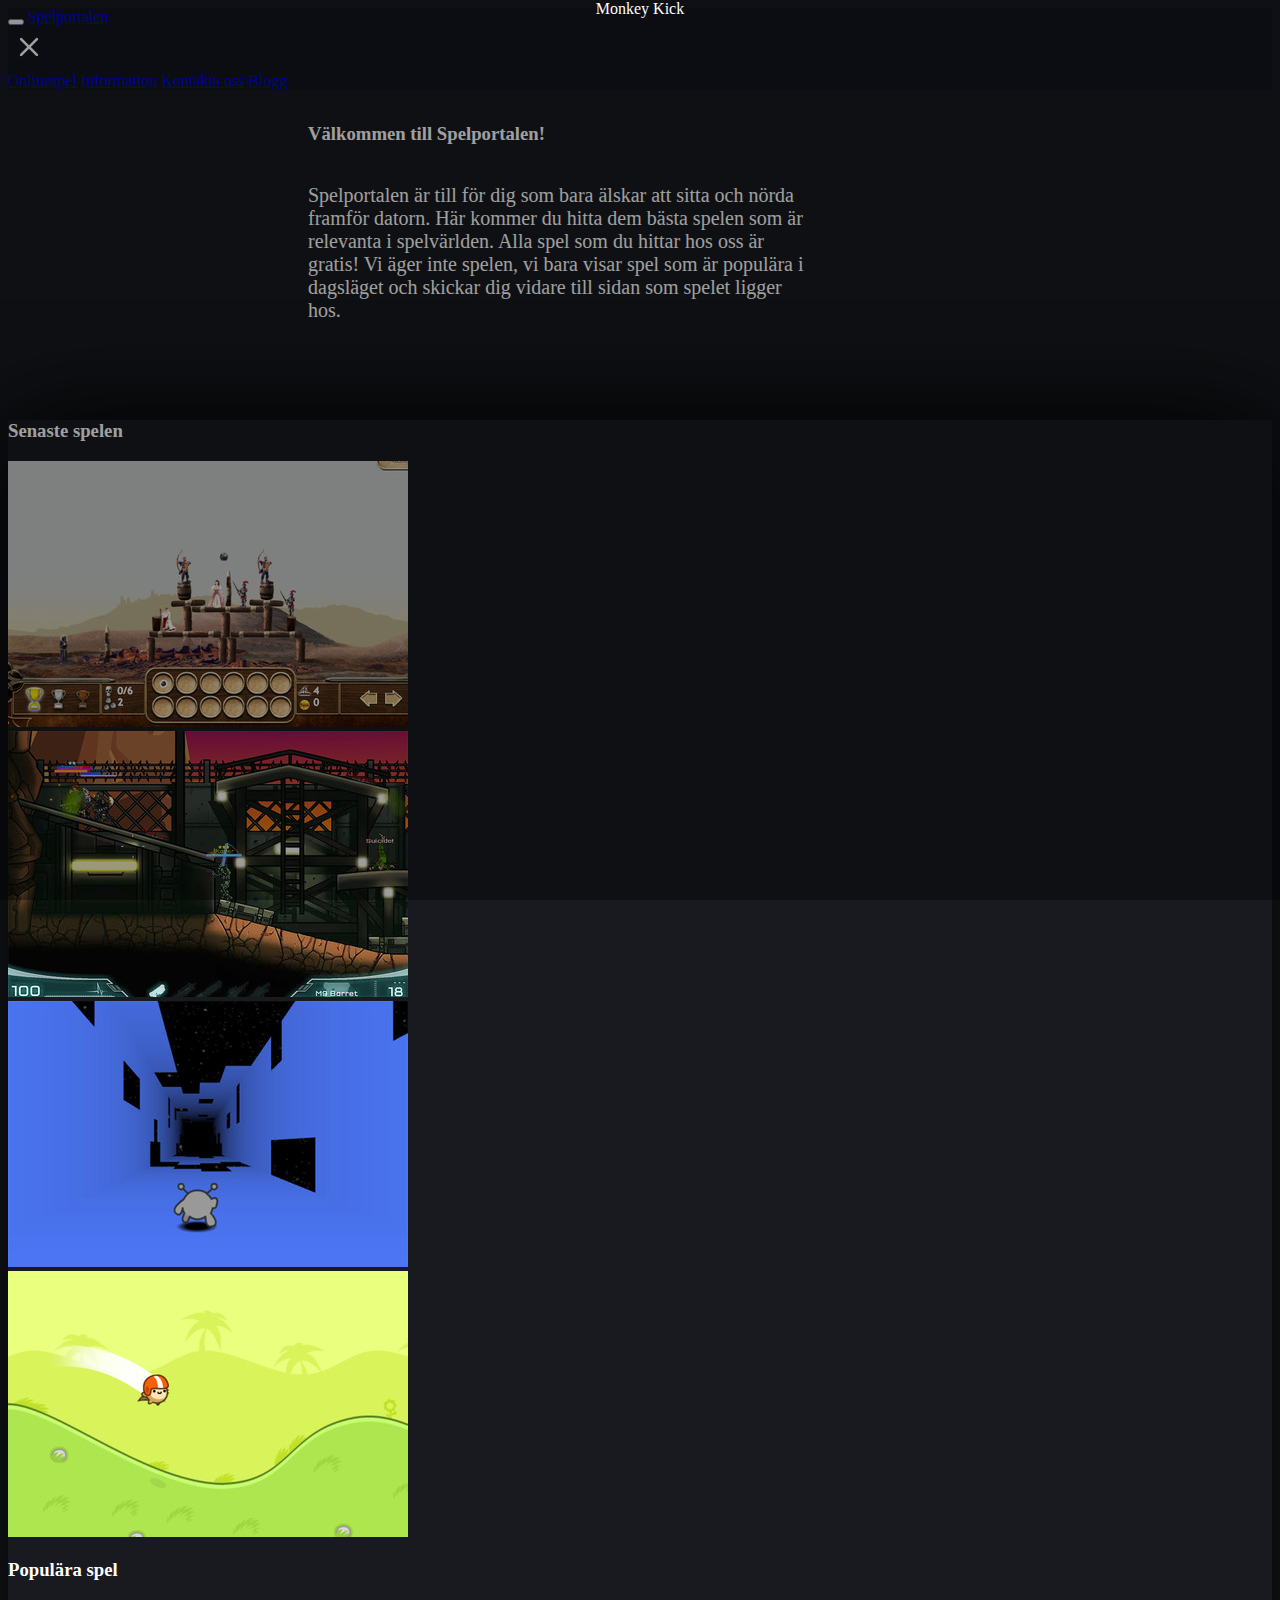
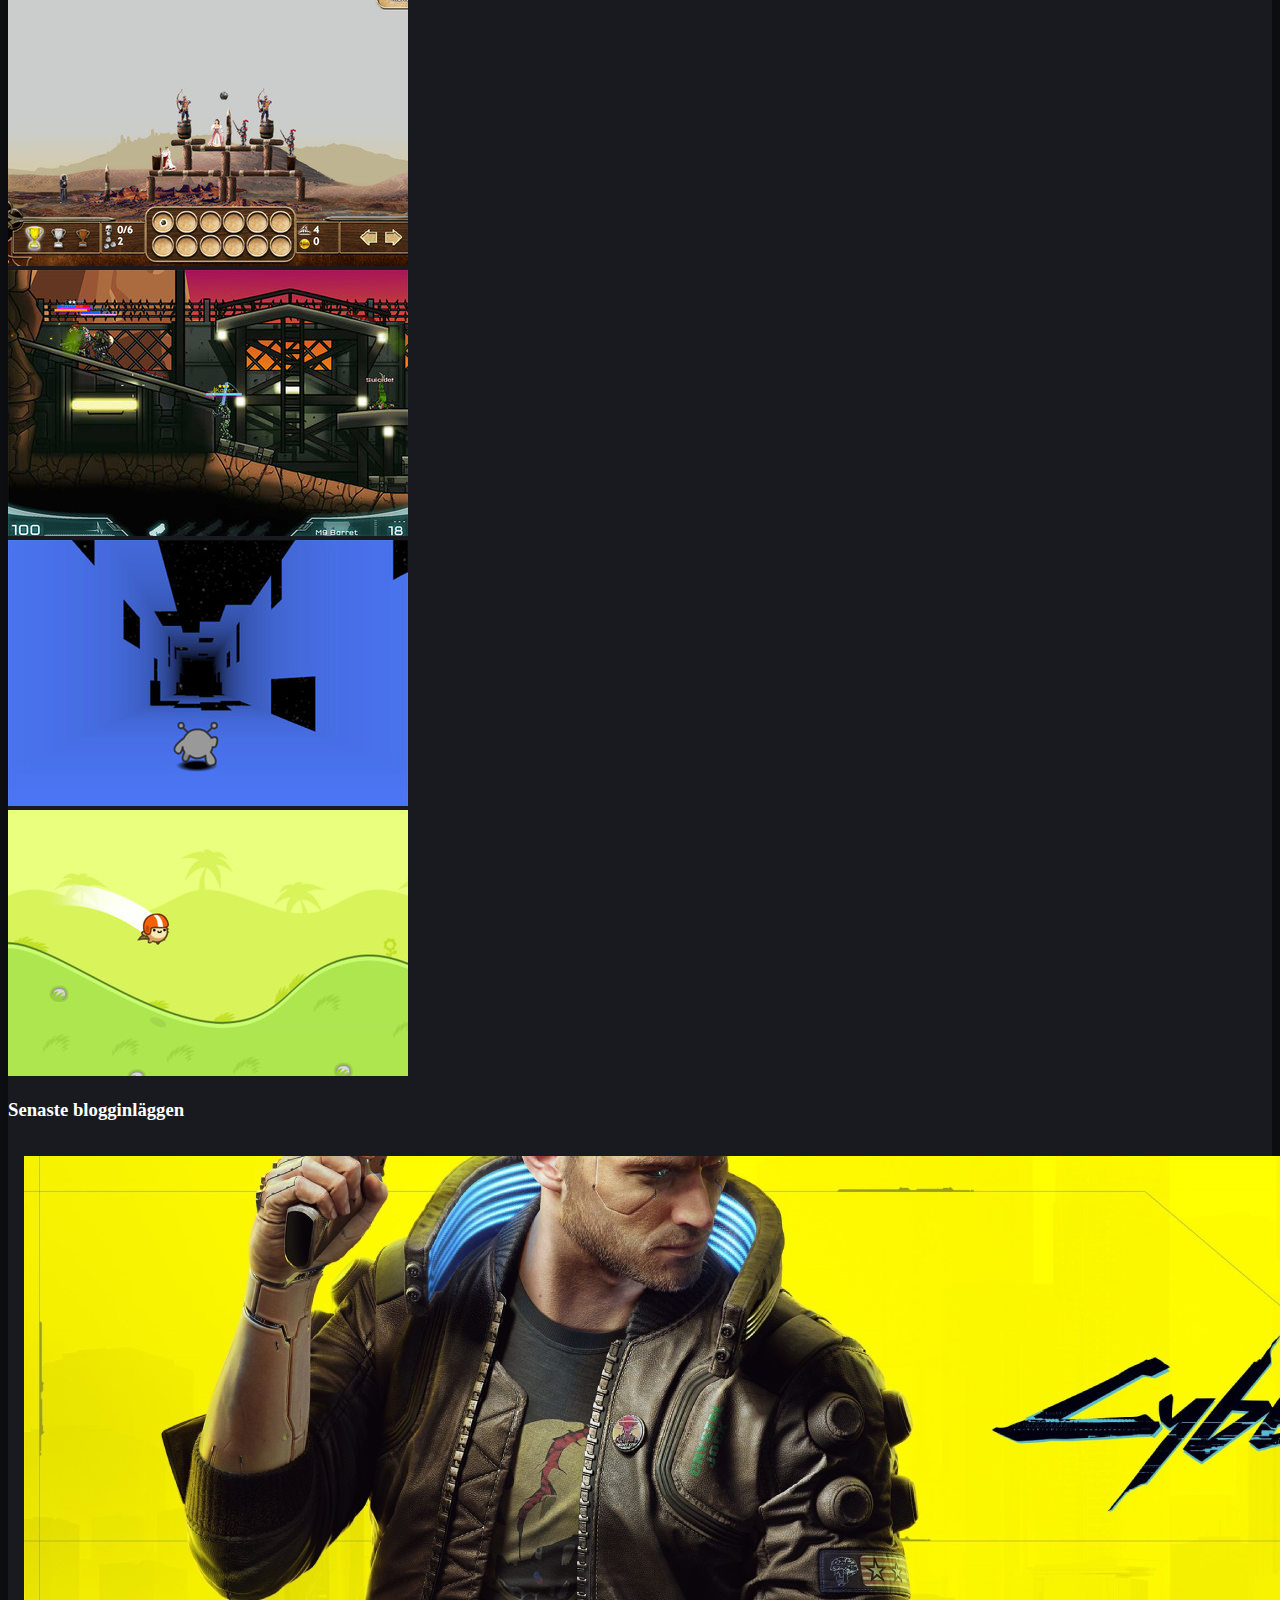
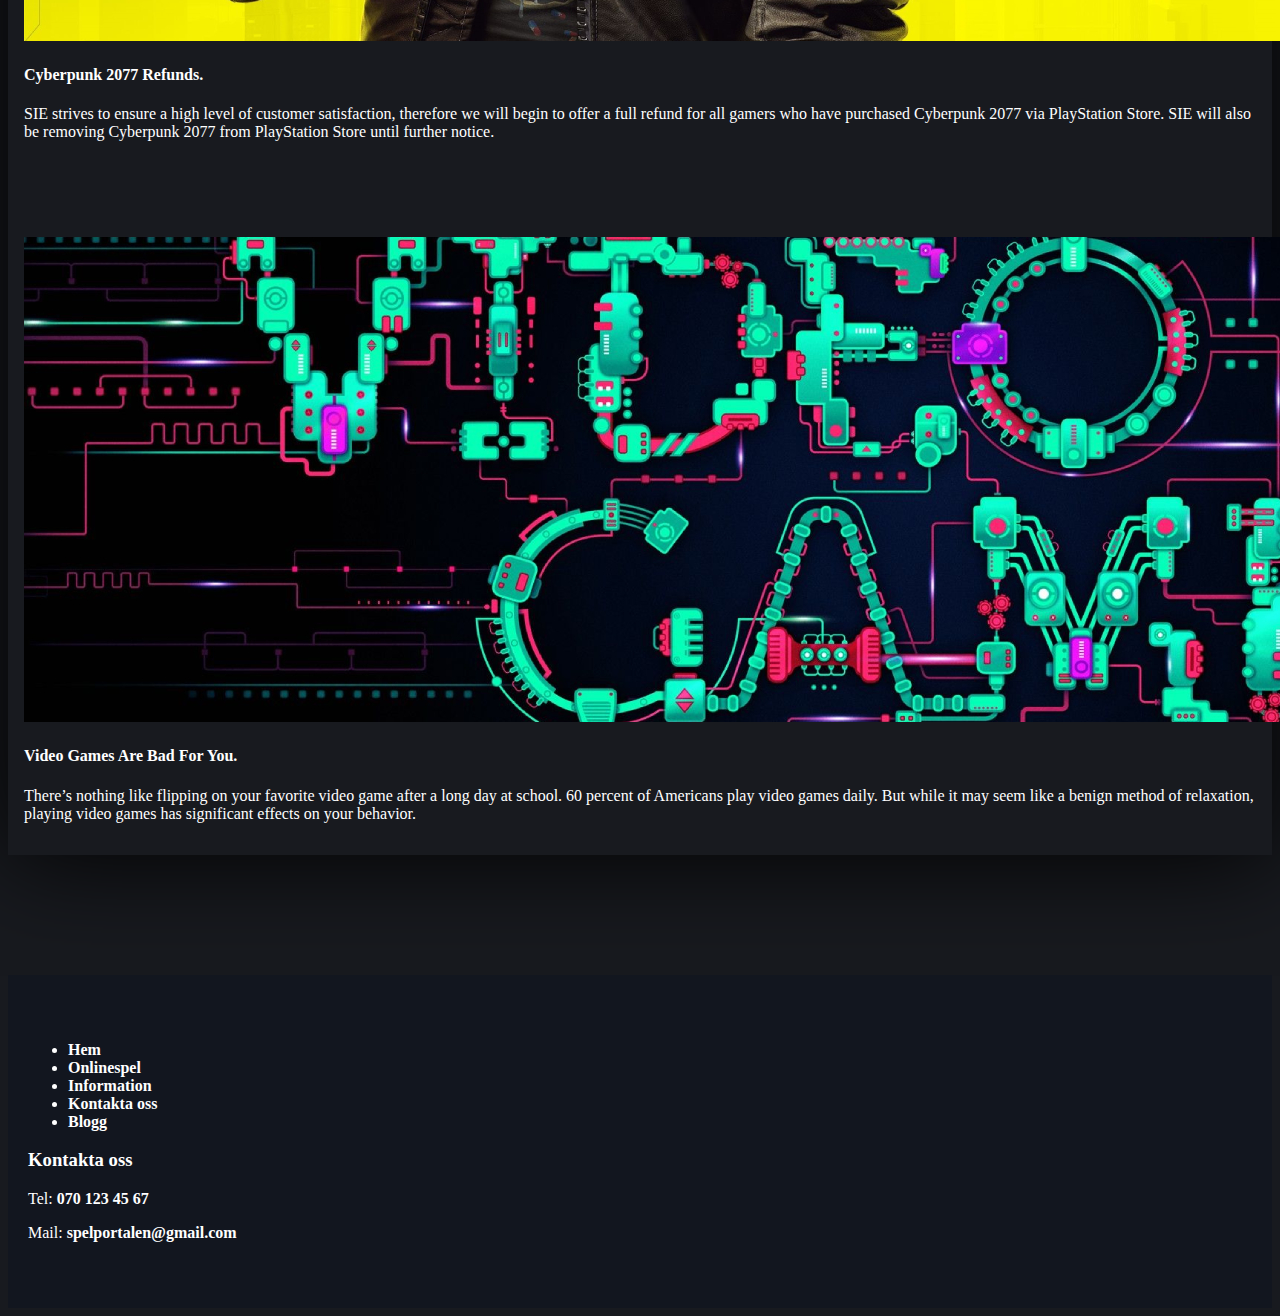
==== index.html @ c419eb26 "Merge branch 'master' of https://github.com/samuelbrinke/Spelportal" ====
<!DOCTYPE html>
<html lang="en">
<head>
  <meta charset="UTF-8">
  <meta name="viewport" content="width=device-width, initial-scale=1.0">
  <title>Spelportalen - Din digitala lekplats!</title>
  <link href="https://cdn.jsdelivr.net/npm/bootstrap@5.0.0-beta1/dist/css/bootstrap.min.css" rel="stylesheet" integrity="sha384-giJF6kkoqNQ00vy+HMDP7azOuL0xtbfIcaT9wjKHr8RbDVddVHyTfAAsrekwKmP1" crossorigin="anonymous">
    <link rel="stylesheet" href="css/custom.css" />
  </head>
  <body>
    <div class="overlay"></div>
    <header class="fixed-top">
      <nav class="navbar navbar-expand-lg navbar-dark bg-dark">
        <div class="container">
          <button
            id=""
            class="navbar-toggler"
            type="button"
            data-bs-toggle="collapse"
            data-bs-target="#navbarNavAltMarkup"
            aria-controls="navbarNavAltMarkup"
            aria-expanded="false"
            aria-label="Toggle navigation"
          >
            <span class="navbar-toggler-icon"></span>
          </button>
          <a class="navbar-brand" href="#">Spelportalen</a>
          <div class="menu navbar-nav w-100 d-lg-flex">
            <div class="d-flex justify-content-end d-lg-none">
              <a class="close-menu">
                <svg
                  xmlns="http://www.w3.org/2000/svg"
                  width="42"
                  height="42"
                  fill="currentColor"
                  class="bi bi-x"
                  viewBox="0 0 16 16"
                >
                  <path
                    d="M4.646 4.646a.5.5 0 0 1 .708 0L8 7.293l2.646-2.647a.5.5 0 0 1 .708.708L8.707 8l2.647 2.646a.5.5 0 0 1-.708.708L8 8.707l-2.646 2.647a.5.5 0 0 1-.708-.708L7.293 8 4.646 5.354a.5.5 0 0 1 0-.708z"
                  />
                </svg>
              </a>
            </div>
            <a class="nav-link" href="onlinespel.html">Onlinespel</a>
            <a class="nav-link" href="information.html">Information</a>
            <a class="nav-link" href="kontakt.html">Kontakta oss</a>
            <a class="nav-link" href="blogg.html">Blogg</a>
          </div>
          <!-- Vet ej vad vi ska ha här än -->
          <div class=""></div>
        </div>
      </nav>
    </header>

    <div class="container-fluid g-0" style="margin-top: 56px">
      <div class="wrapper">
        <div class="left-col text-center">
          <h3>Välkommen till Spelportalen!</h3>
          <p>
          Spelportalen är till för dig som bara älskar att sitta och nörda framför datorn. Här kommer du hitta dem bästa spelen som är relevanta
          i spelvärlden. Alla spel som du hittar hos oss är gratis! Vi äger inte spelen, vi bara visar spel som är populära i dagsläget och skickar
          dig vidare till sidan som spelet ligger hos.
          </p>
        </div>
        <div class="video">
          <video width="100%" height="auto" autoplay loop muted>
            <source src="img/kata.mp4" type="video/mp4">
          </video>
          <!-- <div class="vid-shadow"></div> -->
          <div class="video-bg">
            <img src="img/cut.png" alt="">
          </div>
        </div>
      </div>
    </div>

    <div class="container index-content box-shadow p-3">
      <div class="games">
        <h3>Senaste spelen</h3>
        <div class="row">
          <div class="col-6 col-lg-3 mb-4">
            <div class="card">
              <div class="card-body">
                <a href="http://jesper.nu/spel/skjutspel/17703-castle-clout-3-a-new-age/">
                  <img src="img/games-img/Castle Clout 3 - A New Age.jpeg" class="img-thumbnail" alt="" />
                </a>
                <a class="game-link" href="http://jesper.nu/spel/skjutspel/17703-castle-clout-3-a-new-age/" >
                  <span>Castle Clout 3 - A New Age</span>
                </a>
              </div>
            </div>
          </div>
          <div class="col-6 col-lg-3 mb-4">
            <div class="card">
              <div class="card-body">
                <a href="http://jesper.nu/spel/skjutspel/17708-raze-3/">
                  <img src="img/games-img/Razer 3.jpeg" class="img-thumbnail" alt="" />
                </a>
                <a class="game-link" href="http://jesper.nu/spel/skjutspel/17708-raze-3/">
                  <span>Razer 3</span>
                </a>
              </div>
            </div>
          </div>
          <div class="col-6 col-lg-3">
            <div class="card">
              <div class="card-body">
                <a href="http://jesper.nu/spel/action/17709-run-3/">
                  <img src="img/games-img/Run 3.jpeg" class="img-thumbnail" alt="" />
                  <span>Run 3</span>
                </a>
                <a class="game-link" href="http://jesper.nu/spel/action/17709-run-3/">
                  <span>Run 3</span>
                </a>
              </div>
            </div>
          </div>
          <div class="col-6 col-lg-3">
            <div class="card">
              <div class="card-body">
                <a href="http://jesper.nu/spel/blandat/17713-monkey-kick/">
                  <img src="img/games-img/Monkey Kick.jpeg" class="img-thumbnail" alt="" />
                </a>
                <a class="game-link" href="http://jesper.nu/spel/blandat/17713-monkey-kick/">
                  <span>Monkey Kick</span>
                </a>
              </div>
            </div>
          </div>
        </div>
        <h3>Populära spel</h3>
        <div class="row">
          <div class="col-6 col-lg-3 mb-4">
            <div class="card">
              <div class="card-body">
                <a href="http://jesper.nu/spel/skjutspel/17703-castle-clout-3-a-new-age/">
                  <img src="img/games-img/Castle Clout 3 - A New Age.jpeg" class="img-thumbnail" alt="" />
                </a>
                <a class="game-link" href="http://jesper.nu/spel/skjutspel/17703-castle-clout-3-a-new-age/" >
                  <span>Castle Clout 3 - A New Age</span>
                </a>
              </div>
            </div>
          </div>
          <div class="col-6 col-lg-3 mb-4">
            <div class="card">
              <div class="card-body">
                <a href="http://jesper.nu/spel/skjutspel/17708-raze-3/">
                  <img src="img/games-img/Razer 3.jpeg" class="img-thumbnail" alt="" />
                </a>
                <a class="game-link" href="http://jesper.nu/spel/skjutspel/17708-raze-3/">
                  <span>Razer 3</span>
                </a>
              </div>
            </div>
          </div>
          <div class="col-6 col-lg-3">
            <div class="card">
              <div class="card-body">
                <a href="http://jesper.nu/spel/action/17709-run-3/">
                  <img src="img/games-img/Run 3.jpeg" class="img-thumbnail" alt="" />
                  <span>Run 3</span>
                </a>
                <a class="game-link" href="http://jesper.nu/spel/action/17709-run-3/">
                  <span>Run 3</span>
                </a>
              </div>
            </div>
          </div>
          <div class="col-6 col-lg-3">
            <div class="card">
              <div class="card-body">
                <a href="http://jesper.nu/spel/blandat/17713-monkey-kick/">
                  <img src="img/games-img/Monkey Kick.jpeg" class="img-thumbnail" alt="" />
                </a>
                <a class="game-link" href="http://jesper.nu/spel/blandat/17713-monkey-kick/">
                  <span>Monkey Kick</span>
                </a>
              </div>
            </div>
          </div>
        </div>
      </div>
      <div class="blogposts">
        <h3>Senaste blogginläggen</h3>
        <div class="blogposts-content">
          <div class="post-banner"><img class="img-thumbnail" src="img/blog-img/cyberpunk.jpg" alt=""></div>
          <div class="post-content">
            <h4>Cyberpunk 2077 Refunds.</h4>
            <p>
              SIE strives to ensure a high level of customer satisfaction,
              therefore we will begin to offer a full refund for all gamers who have purchased
              Cyberpunk 2077 via PlayStation Store.  SIE will also be removing Cyberpunk 2077 from PlayStation
              Store until further notice.
            </p>
          </div>
        </div>
        <div class="blogposts-content">
          <div class="post-banner"><img class="img-thumbnail" src="img/blog-img/vidgames.jpg" alt=""></div>
          <div class="post-content">
            <h4>Video Games Are Bad For You.</h4>
            <p>
              There’s nothing like flipping on your favorite video game after a long day at school. 60 percent of Americans play video games daily.
              But while it may seem like a benign method of relaxation, playing video games has significant effects on your behavior.
            </p>
          </div>
        </div>
      </div>
    </div>

    <footer class="footer">
      <div class="container">
        <div class="row">
          <div class="col">
            <ul class="nav flex-column">
              <li class="nav-item">
                <a class="nav-link active" href="index.html">Hem</a>
              </li>
              <li class="nav-item">
                <a class="nav-link" href="onlinespel.html">Onlinespel</a>
              </li>
              <li class="nav-item">
                <a class="nav-link" href="information.html">Information</a>
              </li>
              <li class="nav-item">
                <a class="nav-link" href="kontakt.html">Kontakta oss</a>
              </li>
              <li class="nav-item">
                <a class="nav-link" href="blogg.html">Blogg</a>
              </li>
            </ul>
          </div>
          <div class="col">
            <h3>Kontakta oss</h3>
            <p>Tel: <a href="tel:0701234567">070 123 45 67</a></p>
            <p>
              Mail:
              <a href="mailto:spelportalen@gmail.com">spelportalen@gmail.com</a>
            </p>
          </div>
        </div>
      </div>
    </footer>

    <script
      src="https://cdn.jsdelivr.net/npm/bootstrap@5.0.0-beta1/dist/js/bootstrap.bundle.min.js"
      integrity="sha384-ygbV9kiqUc6oa4msXn9868pTtWMgiQaeYH7/t7LECLbyPA2x65Kgf80OJFdroafW"
      crossorigin="anonymous"
    ></script>
    <script
      src="https://code.jquery.com/jquery-3.5.1.min.js"
      integrity="sha256-9/aliU8dGd2tb6OSsuzixeV4y/faTqgFtohetphbbj0="
      crossorigin="anonymous"
    ></script>
    <script src="js/custom.js"></script>
  </body>
</html>
---- css/custom.css ----
body {
    background: #181a1f;
    color: #fff;
}

.box-shadow {
    box-shadow: 0 0 100px 0 #000;
}

.overlay {
    opacity: 0;
    background: rgba(11,14,14,.5);
    position: fixed;
    top: 0;
    z-index: 1;
    height: 100vh;
    width: 100vw;
    visibility: hidden;
    transition-duration: .3s;

}
.overlay-show {
    visibility: visible;
    opacity: 1;
}

.close-menu {
    color: #fff;
}

.navbar.bg-dark {
    background-color:  #12161f !important;
}

.wrapper {
    position: relative;
    background: #181a1f;
}

.left-col {
    position: absolute;
    z-index: 3;
    left: 300px;

    width: 40%;
    height: 100%;

    display: flex;
    flex-direction: column;
    justify-content: center;
}

.left-col p {
    font-size: 20px;
}

.video {
    position: relative;
    width: 75%;
    height: auto;
    margin-left: auto;
}

/* .vid-shadow {
    position: absolute;
    width: 100%;
    height: 100%;
    box-shadow: 1px -18px 20px -3px rgba(24,26,31,1) inset;
    -webkit-box-shadow: 1px -18px 20px -3px rgba(24,26,31,1) inset;
    -moz-box-shadow: 1px -18px 20px -3px rgba(24,26,31,1) inset;
    top: 0;
    left: 0;
} */

.video-bg {
    position: absolute;
    top: 0;
    bottom: 0;
}

.video-bg img {
    height: 100%;
}

@media (max-width:991px) {
    .left-col {
        position: relative;
        z-index: 0;
        width: unset;
        left: unset;
        padding: 1rem;
    }

    .video {
        display: none;
    }
}

.index-content {
    margin-top: 120px;
    margin-bottom: 120px;
}

.games .card{
    border: none;
    border-radius: unset;
    background: none;
}

.games .card-body {
    padding: 0;
    border: none;
    border-radius: unset;
}

.games .card-body .img-thumbnail,
.blog-banner .img-thumbnail{
    padding: 0;
    border: none;
    border-radius: unset;
}

.games .game-link {
    text-decoration: none;
    color: #fff;
}

.games .card-body span {
    position: absolute;
    top: 0;
    bottom: 0;
    left: 0;
    right: 0;
    z-index: 3;
    opacity: 0;
    transition-duration: 0.3s;
    text-align: center;
}

.games .card-body span:hover {
    opacity: 1;
    background-color: rgba(0, 0, 0, 0.377);
}

.blogposts-content {
    margin-bottom: 3rem;
    transition-duration: .3s;
    border-radius: .25rem;
    padding: 1rem;
    cursor: pointer;
}

.blogposts-content:hover {
    box-shadow: 0px 0px 14px 6px #00000045;
    background: #13161f;
}

.blogposts-content .post-content {
    margin-top: 1rem;
}

.post-banner .img-thumbnail{
    padding: 0;
    border: none;
    border-radius: unset;
}

.footer {
    background-color: #12161f;
    color: #fff;
    padding: 50px 20px;
}

.footer a {
    color: #fff;
    text-decoration: none;
    font-weight: bold;
}
.footer a:hover {
    color: rgb(209, 209, 209);
}

.modal-content {
    background: #181a1f;
}

.modal-dialog {
    max-width: unset;
}

@media (max-width:991px) {
    .menu {
        position: fixed;
        top: 0;
        left: -100%;
        background: #12161f;
        padding: 30px;
        width: 85% !important;
        height: 100vh;
        z-index: 3;
        transition-duration: .3s;
    }
    .menu-is-open {
        left: 0;
    }
}
.faq-headline{
    color: #fff;
    text-decoration: none;
    object-position: center;
    font-weight: bold;
    
}
.info-text{
    color: whitesmoke;
    font-weight: bolder;
}
.faq-section{
    color: whitesmoke;
    font-weight: bold;
}
.desc{
    font-weight:lighter;
}
.footer-info{
    background: #181a1f;
}
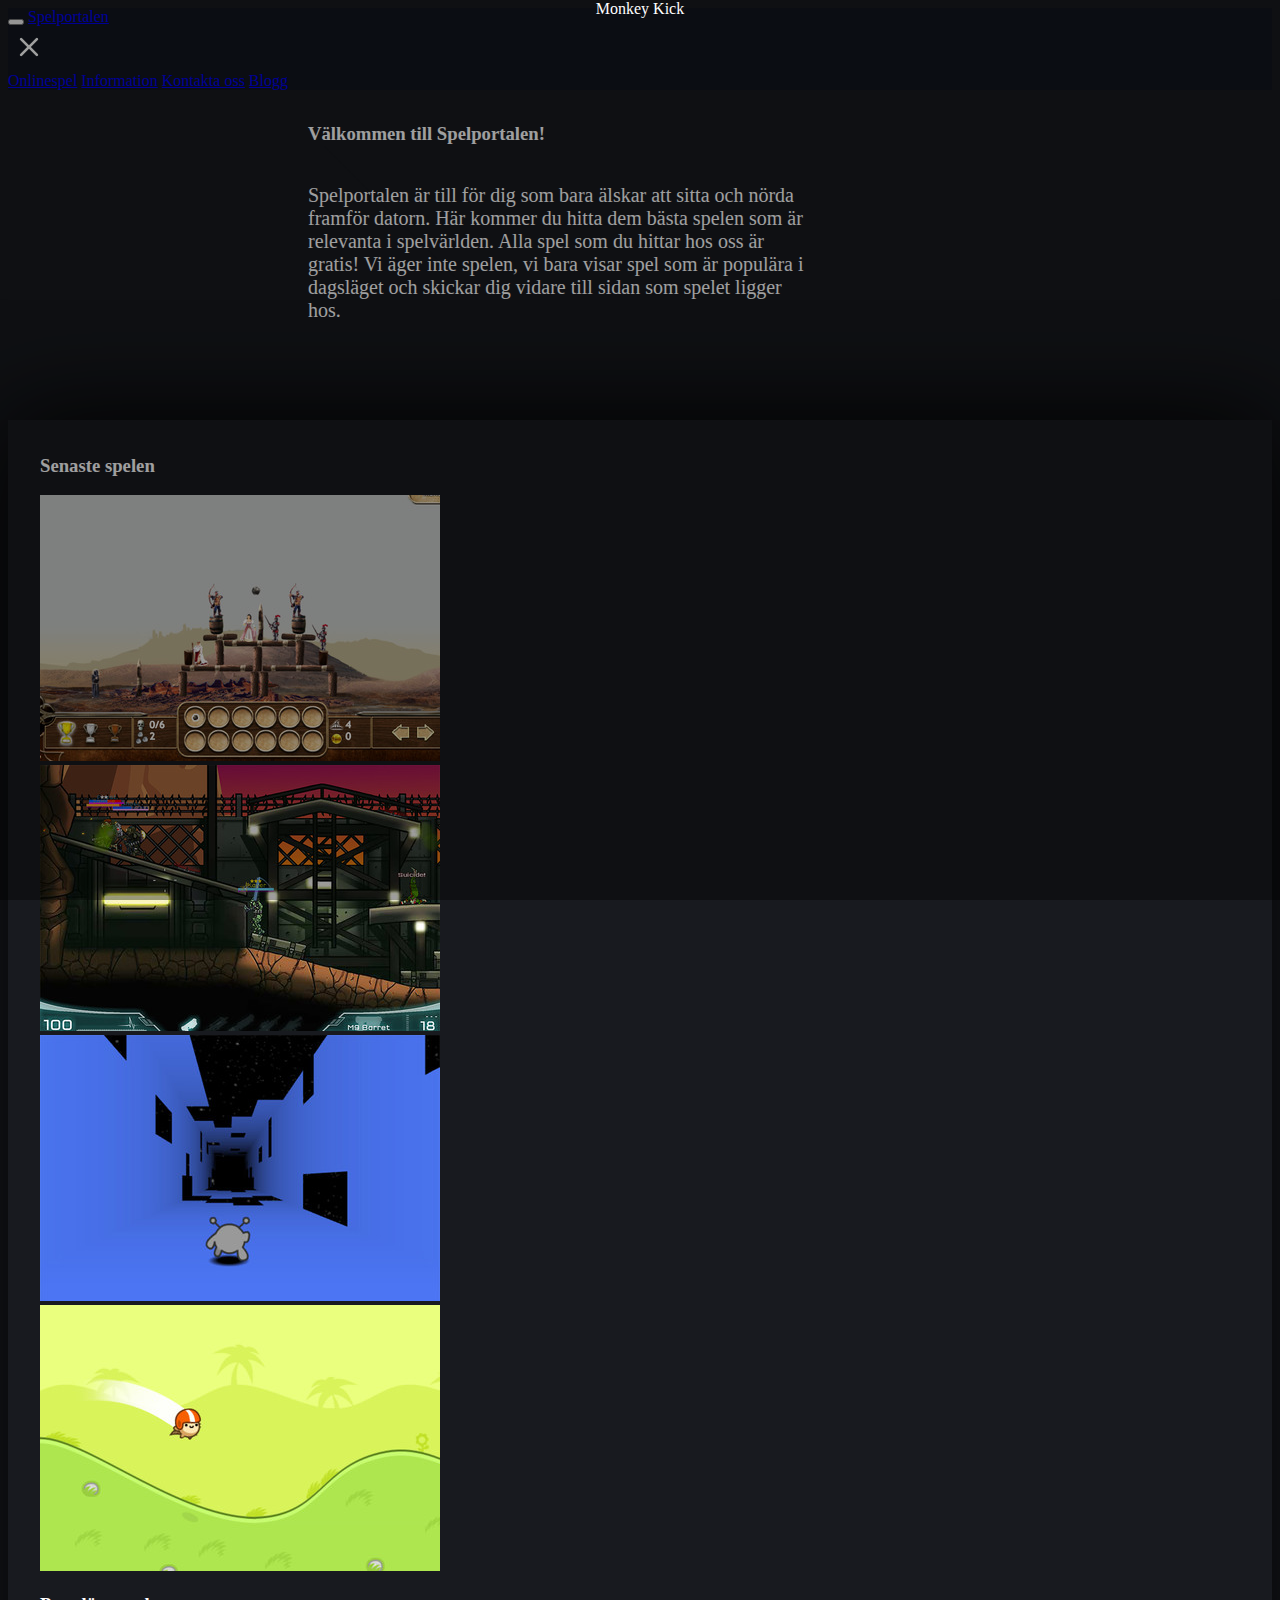
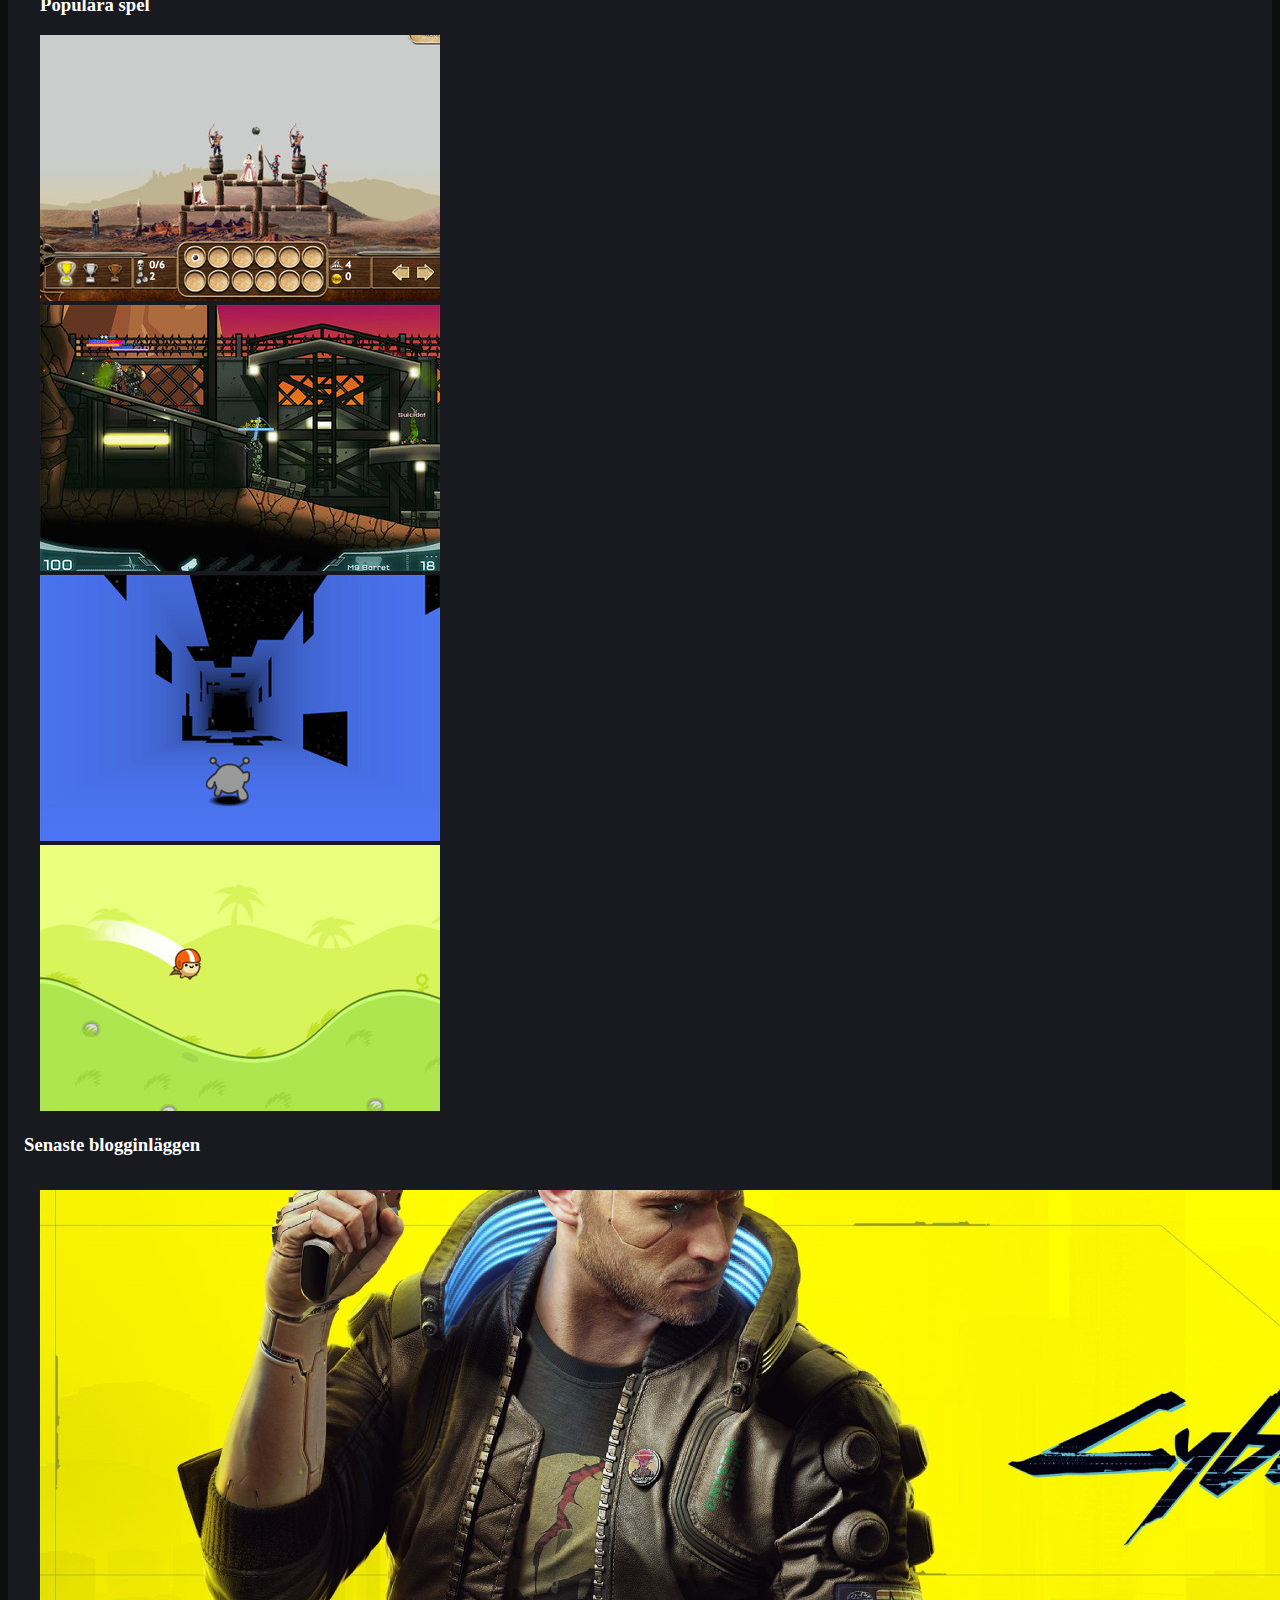
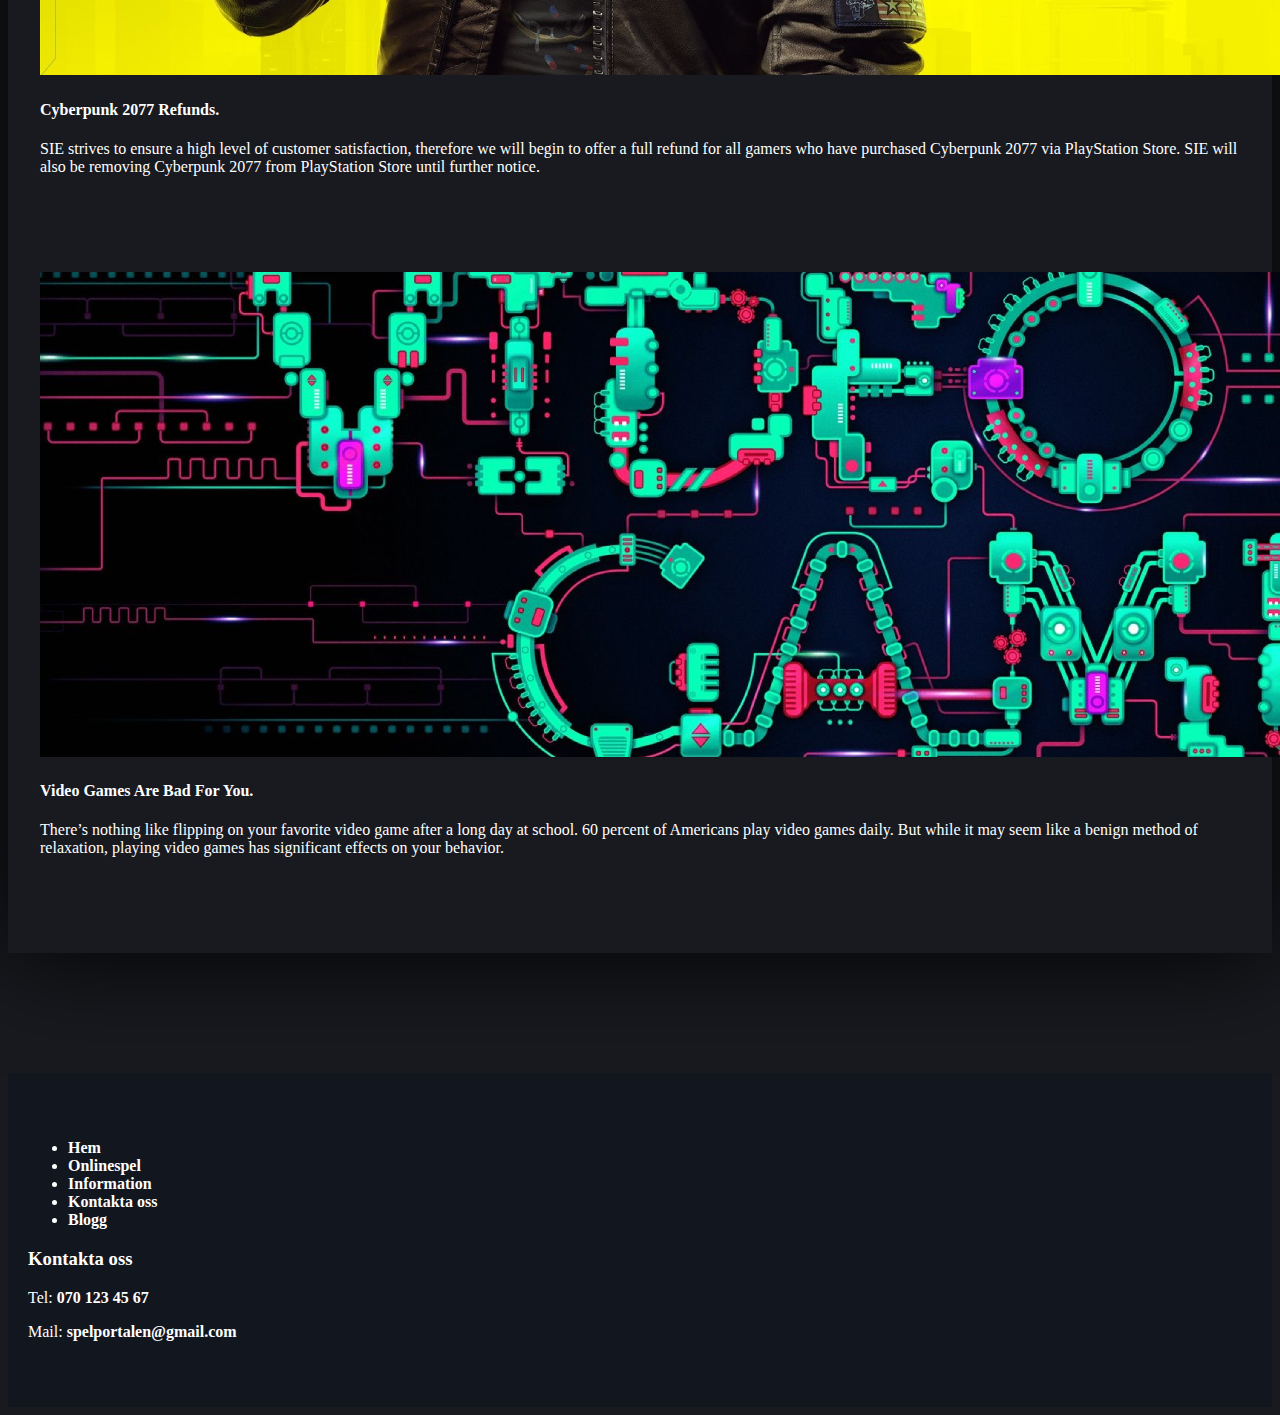
==== commit 7bab0f3e: "Added spacing between content" ====
--- a/index.html
+++ b/index.html
@@ -1,4 +1,3 @@
-
 <!DOCTYPE html>
 <html lang="en">
 <head>
@@ -7,80 +6,82 @@
   <title>Spelportalen - Din digitala lekplats!</title>
   <link href="https://cdn.jsdelivr.net/npm/bootstrap@5.0.0-beta1/dist/css/bootstrap.min.css" rel="stylesheet" integrity="sha384-giJF6kkoqNQ00vy+HMDP7azOuL0xtbfIcaT9wjKHr8RbDVddVHyTfAAsrekwKmP1" crossorigin="anonymous">
     <link rel="stylesheet" href="css/custom.css" />
-  </head>
-  <body>
-    <div class="overlay"></div>
-    <header class="fixed-top">
-      <nav class="navbar navbar-expand-lg navbar-dark bg-dark">
-        <div class="container">
-          <button
-            id=""
-            class="navbar-toggler"
-            type="button"
-            data-bs-toggle="collapse"
-            data-bs-target="#navbarNavAltMarkup"
-            aria-controls="navbarNavAltMarkup"
-            aria-expanded="false"
-            aria-label="Toggle navigation"
-          >
-            <span class="navbar-toggler-icon"></span>
-          </button>
-          <a class="navbar-brand" href="#">Spelportalen</a>
-          <div class="menu navbar-nav w-100 d-lg-flex">
-            <div class="d-flex justify-content-end d-lg-none">
-              <a class="close-menu">
-                <svg
-                  xmlns="http://www.w3.org/2000/svg"
-                  width="42"
-                  height="42"
-                  fill="currentColor"
-                  class="bi bi-x"
-                  viewBox="0 0 16 16"
-                >
-                  <path
-                    d="M4.646 4.646a.5.5 0 0 1 .708 0L8 7.293l2.646-2.647a.5.5 0 0 1 .708.708L8.707 8l2.647 2.646a.5.5 0 0 1-.708.708L8 8.707l-2.646 2.647a.5.5 0 0 1-.708-.708L7.293 8 4.646 5.354a.5.5 0 0 1 0-.708z"
-                  />
-                </svg>
-              </a>
-            </div>
-            <a class="nav-link" href="onlinespel.html">Onlinespel</a>
-            <a class="nav-link" href="information.html">Information</a>
-            <a class="nav-link" href="kontakt.html">Kontakta oss</a>
-            <a class="nav-link" href="blogg.html">Blogg</a>
-          </div>
-          <!-- Vet ej vad vi ska ha här än -->
-          <div class=""></div>
-        </div>
-      </nav>
-    </header>
-
-    <div class="container-fluid g-0" style="margin-top: 56px">
-      <div class="wrapper">
-        <div class="left-col text-center">
-          <h3>Välkommen till Spelportalen!</h3>
-          <p>
-          Spelportalen är till för dig som bara älskar att sitta och nörda framför datorn. Här kommer du hitta dem bästa spelen som är relevanta
-          i spelvärlden. Alla spel som du hittar hos oss är gratis! Vi äger inte spelen, vi bara visar spel som är populära i dagsläget och skickar
-          dig vidare till sidan som spelet ligger hos.
-          </p>
-        </div>
-        <div class="video">
-          <video width="100%" height="auto" autoplay loop muted>
-            <source src="img/kata.mp4" type="video/mp4">
-          </video>
-          <!-- <div class="vid-shadow"></div> -->
-          <div class="video-bg">
-            <img src="img/cut.png" alt="">
-          </div>
-        </div>
-      </div>
-    </div>
-
-    <div class="container index-content box-shadow p-3">
-      <div class="games">
+</head>
+<body id="index">
+  <div class="overlay"></div>
+  <header class="fixed-top">
+    <nav class="navbar navbar-expand-lg navbar-dark bg-dark">
+      <div class="container">
+        <button
+          id=""
+          class="navbar-toggler"
+          type="button"
+          data-bs-toggle="collapse"
+          data-bs-target="#navbarNavAltMarkup"
+          aria-controls="navbarNavAltMarkup"
+          aria-expanded="false"
+          aria-label="Toggle navigation"
+        >
+          <span class="navbar-toggler-icon"></span>
+        </button>
+        <a class="navbar-brand" href="#">Spelportalen</a>
+        <div class="menu navbar-nav w-100 d-lg-flex">
+          <div class="d-flex justify-content-end d-lg-none">
+            <a class="close-menu">
+              <svg
+                xmlns="http://www.w3.org/2000/svg"
+                width="42"
+                height="42"
+                fill="currentColor"
+                class="bi bi-x"
+                viewBox="0 0 16 16"
+              >
+                <path
+                  d="M4.646 4.646a.5.5 0 0 1 .708 0L8 7.293l2.646-2.647a.5.5 0 0 1 .708.708L8.707 8l2.647 2.646a.5.5 0 0 1-.708.708L8 8.707l-2.646 2.647a.5.5 0 0 1-.708-.708L7.293 8 4.646 5.354a.5.5 0 0 1 0-.708z"
+                />
+              </svg>
+            </a>
+          </div>
+          <a class="nav-link" href="onlinespel.html">Onlinespel</a>
+          <a class="nav-link" href="information.html">Information</a>
+          <a class="nav-link" href="kontakt.html">Kontakta oss</a>
+          <a class="nav-link" href="blogg.html">Blogg</a>
+        </div>
+        <!-- Vet ej vad vi ska ha här än -->
+        <div class=""></div>
+      </div>
+    </nav>
+  </header>
+
+  <div class="container-fluid g-0" style="margin-top: 56px">
+    <div class="wrapper">
+      <div class="left-col text-center">
+        <h3>Välkommen till Spelportalen!</h3>
+        <p>
+        Spelportalen är till för dig som bara älskar att sitta och nörda framför datorn. Här kommer du hitta dem bästa spelen som är relevanta
+        i spelvärlden. Alla spel som du hittar hos oss är gratis! Vi äger inte spelen, vi bara visar spel som är populära i dagsläget och skickar
+        dig vidare till sidan som spelet ligger hos.
+        </p>
+      </div>
+      <div class="video">
+        <video width="100%" height="auto" autoplay loop muted>
+          <source src="img/kata.mp4" type="video/mp4">
+        </video>
+        <!-- <div class="vid-shadow"></div> -->
+        <div class="video-bg">
+          <img src="img/cut.png" alt="">
+        </div>
+      </div>
+    </div>
+  </div>
+
+  <div class="container">
+    <div class="index-content box-shadow">
+    <div class="games">
+      <div class="latest-games mb-5">
         <h3>Senaste spelen</h3>
         <div class="row">
-          <div class="col-6 col-lg-3 mb-4">
+          <div class="col-6 col-lg-3">
             <div class="card">
               <div class="card-body">
                 <a href="http://jesper.nu/spel/skjutspel/17703-castle-clout-3-a-new-age/">
@@ -92,7 +93,7 @@
               </div>
             </div>
           </div>
-          <div class="col-6 col-lg-3 mb-4">
+          <div class="col-6 col-lg-3">
             <div class="card">
               <div class="card-body">
                 <a href="http://jesper.nu/spel/skjutspel/17708-raze-3/">
@@ -130,9 +131,11 @@
             </div>
           </div>
         </div>
+      </div>
+      <div class="popular-games mb-5">
         <h3>Populära spel</h3>
         <div class="row">
-          <div class="col-6 col-lg-3 mb-4">
+          <div class="col-6 col-lg-3">
             <div class="card">
               <div class="card-body">
                 <a href="http://jesper.nu/spel/skjutspel/17703-castle-clout-3-a-new-age/">
@@ -144,7 +147,7 @@
               </div>
             </div>
           </div>
-          <div class="col-6 col-lg-3 mb-4">
+          <div class="col-6 col-lg-3">
             <div class="card">
               <div class="card-body">
                 <a href="http://jesper.nu/spel/skjutspel/17708-raze-3/">
@@ -183,77 +186,79 @@
           </div>
         </div>
       </div>
-      <div class="blogposts">
-        <h3>Senaste blogginläggen</h3>
-        <div class="blogposts-content">
-          <div class="post-banner"><img class="img-thumbnail" src="img/blog-img/cyberpunk.jpg" alt=""></div>
-          <div class="post-content">
-            <h4>Cyberpunk 2077 Refunds.</h4>
-            <p>
-              SIE strives to ensure a high level of customer satisfaction,
-              therefore we will begin to offer a full refund for all gamers who have purchased
-              Cyberpunk 2077 via PlayStation Store.  SIE will also be removing Cyberpunk 2077 from PlayStation
-              Store until further notice.
-            </p>
-          </div>
-        </div>
-        <div class="blogposts-content">
-          <div class="post-banner"><img class="img-thumbnail" src="img/blog-img/vidgames.jpg" alt=""></div>
-          <div class="post-content">
-            <h4>Video Games Are Bad For You.</h4>
-            <p>
-              There’s nothing like flipping on your favorite video game after a long day at school. 60 percent of Americans play video games daily.
-              But while it may seem like a benign method of relaxation, playing video games has significant effects on your behavior.
-            </p>
-          </div>
-        </div>
-      </div>
-    </div>
-
-    <footer class="footer">
-      <div class="container">
-        <div class="row">
-          <div class="col">
-            <ul class="nav flex-column">
-              <li class="nav-item">
-                <a class="nav-link active" href="index.html">Hem</a>
-              </li>
-              <li class="nav-item">
-                <a class="nav-link" href="onlinespel.html">Onlinespel</a>
-              </li>
-              <li class="nav-item">
-                <a class="nav-link" href="information.html">Information</a>
-              </li>
-              <li class="nav-item">
-                <a class="nav-link" href="kontakt.html">Kontakta oss</a>
-              </li>
-              <li class="nav-item">
-                <a class="nav-link" href="blogg.html">Blogg</a>
-              </li>
-            </ul>
-          </div>
-          <div class="col">
-            <h3>Kontakta oss</h3>
-            <p>Tel: <a href="tel:0701234567">070 123 45 67</a></p>
-            <p>
-              Mail:
-              <a href="mailto:spelportalen@gmail.com">spelportalen@gmail.com</a>
-            </p>
-          </div>
-        </div>
-      </div>
-    </footer>
-
-    <script
-      src="https://cdn.jsdelivr.net/npm/bootstrap@5.0.0-beta1/dist/js/bootstrap.bundle.min.js"
-      integrity="sha384-ygbV9kiqUc6oa4msXn9868pTtWMgiQaeYH7/t7LECLbyPA2x65Kgf80OJFdroafW"
-      crossorigin="anonymous"
-    ></script>
-    <script
-      src="https://code.jquery.com/jquery-3.5.1.min.js"
-      integrity="sha256-9/aliU8dGd2tb6OSsuzixeV4y/faTqgFtohetphbbj0="
-      crossorigin="anonymous"
-    ></script>
-    <script src="js/custom.js"></script>
-  </body>
-</html>
+    </div>
+    <div class="blogposts">
+      <h3 class="mx-3">Senaste blogginläggen</h3>
+      <div class="blogposts-content">
+        <div class="post-banner"><img class="img-thumbnail" src="img/blog-img/cyberpunk.jpg" alt=""></div>
+        <div class="post-content">
+          <h4>Cyberpunk 2077 Refunds.</h4>
+          <p>
+            SIE strives to ensure a high level of customer satisfaction,
+            therefore we will begin to offer a full refund for all gamers who have purchased
+            Cyberpunk 2077 via PlayStation Store.  SIE will also be removing Cyberpunk 2077 from PlayStation
+            Store until further notice.
+          </p>
+        </div>
+      </div>
+      <div class="blogposts-content">
+        <div class="post-banner"><img class="img-thumbnail" src="img/blog-img/vidgames.jpg" alt=""></div>
+        <div class="post-content">
+          <h4>Video Games Are Bad For You.</h4>
+          <p>
+            There’s nothing like flipping on your favorite video game after a long day at school. 60 percent of Americans play video games daily.
+            But while it may seem like a benign method of relaxation, playing video games has significant effects on your behavior.
+          </p>
+        </div>
+      </div>
+    </div>
+  </div>
+  </div>
+
+  <footer class="footer">
+    <div class="container">
+      <div class="row">
+        <div class="col">
+          <ul class="nav flex-column">
+            <li class="nav-item">
+              <a class="nav-link active" href="index.html">Hem</a>
+            </li>
+            <li class="nav-item">
+              <a class="nav-link" href="onlinespel.html">Onlinespel</a>
+            </li>
+            <li class="nav-item">
+              <a class="nav-link" href="information.html">Information</a>
+            </li>
+            <li class="nav-item">
+              <a class="nav-link" href="kontakt.html">Kontakta oss</a>
+            </li>
+            <li class="nav-item">
+              <a class="nav-link" href="blogg.html">Blogg</a>
+            </li>
+          </ul>
+        </div>
+        <div class="col">
+          <h3>Kontakta oss</h3>
+          <p>Tel: <a href="tel:0701234567">070 123 45 67</a></p>
+          <p>
+            Mail:
+            <a href="mailto:spelportalen@gmail.com">spelportalen@gmail.com</a>
+          </p>
+        </div>
+      </div>
+    </div>
+  </footer>
+
+  <script
+    src="https://cdn.jsdelivr.net/npm/bootstrap@5.0.0-beta1/dist/js/bootstrap.bundle.min.js"
+    integrity="sha384-ygbV9kiqUc6oa4msXn9868pTtWMgiQaeYH7/t7LECLbyPA2x65Kgf80OJFdroafW"
+    crossorigin="anonymous"
+  ></script>
+  <script
+    src="https://code.jquery.com/jquery-3.5.1.min.js"
+    integrity="sha256-9/aliU8dGd2tb6OSsuzixeV4y/faTqgFtohetphbbj0="
+    crossorigin="anonymous"
+  ></script>
+  <script src="js/custom.js"></script>
+</body>
+</html>--- a/css/custom.css
+++ b/css/custom.css
@@ -1,64 +1,63 @@
 body {
-    background: #181a1f;
-    color: #fff;
+  background: #181a1f;
+  color: #fff;
 }
 
 .box-shadow {
-    box-shadow: 0 0 100px 0 #000;
+  box-shadow: 0 0 100px 0 #000;
 }
 
 .overlay {
-    opacity: 0;
-    background: rgba(11,14,14,.5);
-    position: fixed;
-    top: 0;
-    z-index: 1;
-    height: 100vh;
-    width: 100vw;
-    visibility: hidden;
-    transition-duration: .3s;
-
+  opacity: 0;
+  background: rgba(11, 14, 14, 0.5);
+  position: fixed;
+  top: 0;
+  z-index: 1;
+  height: 100vh;
+  width: 100vw;
+  visibility: hidden;
+  transition-duration: 0.3s;
 }
 .overlay-show {
-    visibility: visible;
-    opacity: 1;
+  visibility: visible;
+  opacity: 1;
 }
 
 .close-menu {
-    color: #fff;
+  color: #fff;
 }
 
 .navbar.bg-dark {
-    background-color:  #12161f !important;
+  background-color: #12161f !important;
 }
 
 .wrapper {
-    position: relative;
-    background: #181a1f;
+  position: relative;
+  background: #181a1f;
 }
 
 .left-col {
-    position: absolute;
-    z-index: 3;
-    left: 300px;
-
-    width: 40%;
-    height: 100%;
-
-    display: flex;
-    flex-direction: column;
-    justify-content: center;
+  position: absolute;
+  z-index: 3;
+  left: 300px;
+
+  width: 40%;
+  height: 100%;
+
+  display: flex;
+  flex-direction: column;
+  justify-content: center;
 }
 
 .left-col p {
-    font-size: 20px;
+  font-size: 20px;
 }
 
 .video {
-    position: relative;
-    width: 75%;
-    height: auto;
-    margin-left: auto;
+  position: relative;
+  width: 75%;
+  height: auto;
+  margin-left: auto;
 }
 
 /* .vid-shadow {
@@ -73,155 +72,168 @@
 } */
 
 .video-bg {
-    position: absolute;
+  position: absolute;
+  top: 0;
+  bottom: 0;
+}
+
+.video-bg img {
+  height: 100%;
+}
+
+@media (max-width: 991px) {
+  .left-col {
+    position: relative;
+    z-index: 0;
+    width: unset;
+    left: unset;
+    padding: 1rem;
+  }
+
+  .video {
+    display: none;
+  }
+}
+
+.index-content {
+  margin-top: 120px;
+  margin-bottom: 120px;
+  padding: 1rem;
+}
+
+.games {
+    padding-left: 1rem;
+    padding-right: 1rem;
+    margin-top: 1rem;
+}
+
+.games .card {
+  border: none;
+  border-radius: unset;
+  background: none;
+}
+
+.games .card-body {
+  padding: 0;
+  border: none;
+  border-radius: unset;
+}
+
+.games .card-body .img-thumbnail,
+.blog-banner .img-thumbnail {
+  padding: 0;
+  border: none;
+  border-radius: unset;
+}
+
+.games .game-link {
+  text-decoration: none;
+  color: #fff;
+}
+
+.games .card-body span {
+  position: absolute;
+  top: 0;
+  bottom: 0;
+  left: 0;
+  right: 0;
+  z-index: 3;
+  opacity: 0;
+  transition-duration: 0.3s;
+  text-align: center;
+}
+
+.games .card-body span:hover {
+  opacity: 1;
+  background-color: rgba(0, 0, 0, 0.377);
+}
+
+.blogposts-content {
+  margin-bottom: 3rem;
+  transition-duration: 0.3s;
+  border-radius: 0.25rem;
+  padding: 1rem;
+  cursor: pointer;
+}
+
+.blogposts-content:hover {
+  box-shadow: 0px 0px 14px 6px #00000045;
+  background: #13161f;
+}
+
+.blogposts-content .post-content {
+  margin-top: 1rem;
+}
+
+.post-banner .img-thumbnail {
+  padding: 0;
+  border: none;
+  border-radius: unset;
+}
+
+.footer {
+  background-color: #12161f;
+  color: #fff;
+  padding: 50px 20px;
+}
+
+.footer a {
+  color: #fff;
+  text-decoration: none;
+  font-weight: bold;
+}
+.footer a:hover {
+  color: rgb(209, 209, 209);
+}
+
+.modal-content {
+  background: #181a1f;
+}
+
+.modal-dialog {
+  max-width: unset;
+}
+
+@media (max-width: 991px) {
+  .menu {
+    position: fixed;
     top: 0;
-    bottom: 0;
-}
-
-.video-bg img {
-    height: 100%;
-}
-
-@media (max-width:991px) {
-    .left-col {
-        position: relative;
-        z-index: 0;
-        width: unset;
-        left: unset;
-        padding: 1rem;
-    }
-
-    .video {
-        display: none;
-    }
-}
-
-.index-content {
-    margin-top: 120px;
-    margin-bottom: 120px;
-}
-
-.games .card{
-    border: none;
-    border-radius: unset;
-    background: none;
-}
-
-.games .card-body {
-    padding: 0;
-    border: none;
-    border-radius: unset;
-}
-
-.games .card-body .img-thumbnail,
-.blog-banner .img-thumbnail{
-    padding: 0;
-    border: none;
-    border-radius: unset;
-}
-
-.games .game-link {
-    text-decoration: none;
-    color: #fff;
-}
-
-.games .card-body span {
-    position: absolute;
-    top: 0;
-    bottom: 0;
+    left: -100%;
+    background: #12161f;
+    padding: 30px;
+    width: 85% !important;
+    height: 100vh;
+    z-index: 3;
+    transition-duration: 0.3s;
+  }
+  .menu-is-open {
     left: 0;
-    right: 0;
-    z-index: 3;
-    opacity: 0;
-    transition-duration: 0.3s;
-    text-align: center;
-}
-
-.games .card-body span:hover {
-    opacity: 1;
-    background-color: rgba(0, 0, 0, 0.377);
-}
-
-.blogposts-content {
-    margin-bottom: 3rem;
-    transition-duration: .3s;
-    border-radius: .25rem;
-    padding: 1rem;
-    cursor: pointer;
-}
-
-.blogposts-content:hover {
-    box-shadow: 0px 0px 14px 6px #00000045;
-    background: #13161f;
-}
-
-.blogposts-content .post-content {
-    margin-top: 1rem;
-}
-
-.post-banner .img-thumbnail{
-    padding: 0;
-    border: none;
-    border-radius: unset;
-}
-
-.footer {
-    background-color: #12161f;
-    color: #fff;
-    padding: 50px 20px;
-}
-
-.footer a {
-    color: #fff;
-    text-decoration: none;
-    font-weight: bold;
-}
-.footer a:hover {
-    color: rgb(209, 209, 209);
-}
-
-.modal-content {
-    background: #181a1f;
-}
-
-.modal-dialog {
-    max-width: unset;
-}
-
-@media (max-width:991px) {
-    .menu {
-        position: fixed;
-        top: 0;
-        left: -100%;
-        background: #12161f;
-        padding: 30px;
-        width: 85% !important;
-        height: 100vh;
-        z-index: 3;
-        transition-duration: .3s;
-    }
-    .menu-is-open {
-        left: 0;
-    }
-}
-.faq-headline{
-    color: #fff;
-    text-decoration: none;
-    object-position: center;
-    font-weight: bold;
-    
-}
-.info-text{
-    color: whitesmoke;
-    font-weight: bolder;
-}
-.faq-section{
-    color: whitesmoke;
-    font-weight: bold;
-}
-.desc{
-    font-weight:lighter;
-}
-.footer-info{
-    background: #181a1f;
-}+  }
+}
+.faq-headline {
+  color: #fff;
+  text-decoration: none;
+  object-position: center;
+  font-weight: bold;
+}
+.info-text {
+  color: whitesmoke;
+  font-weight: bolder;
+}
+.faq-section {
+  color: whitesmoke;
+  font-weight: bold;
+}
+.desc {
+  font-weight: lighter;
+}
+.footer-info {
+  background: #181a1f;
+}
+
+/* Kod i blog //Jakob*/
+.blog-img {
+  width: 100%;
+}
+
+/* Slut kod//Jakob*/
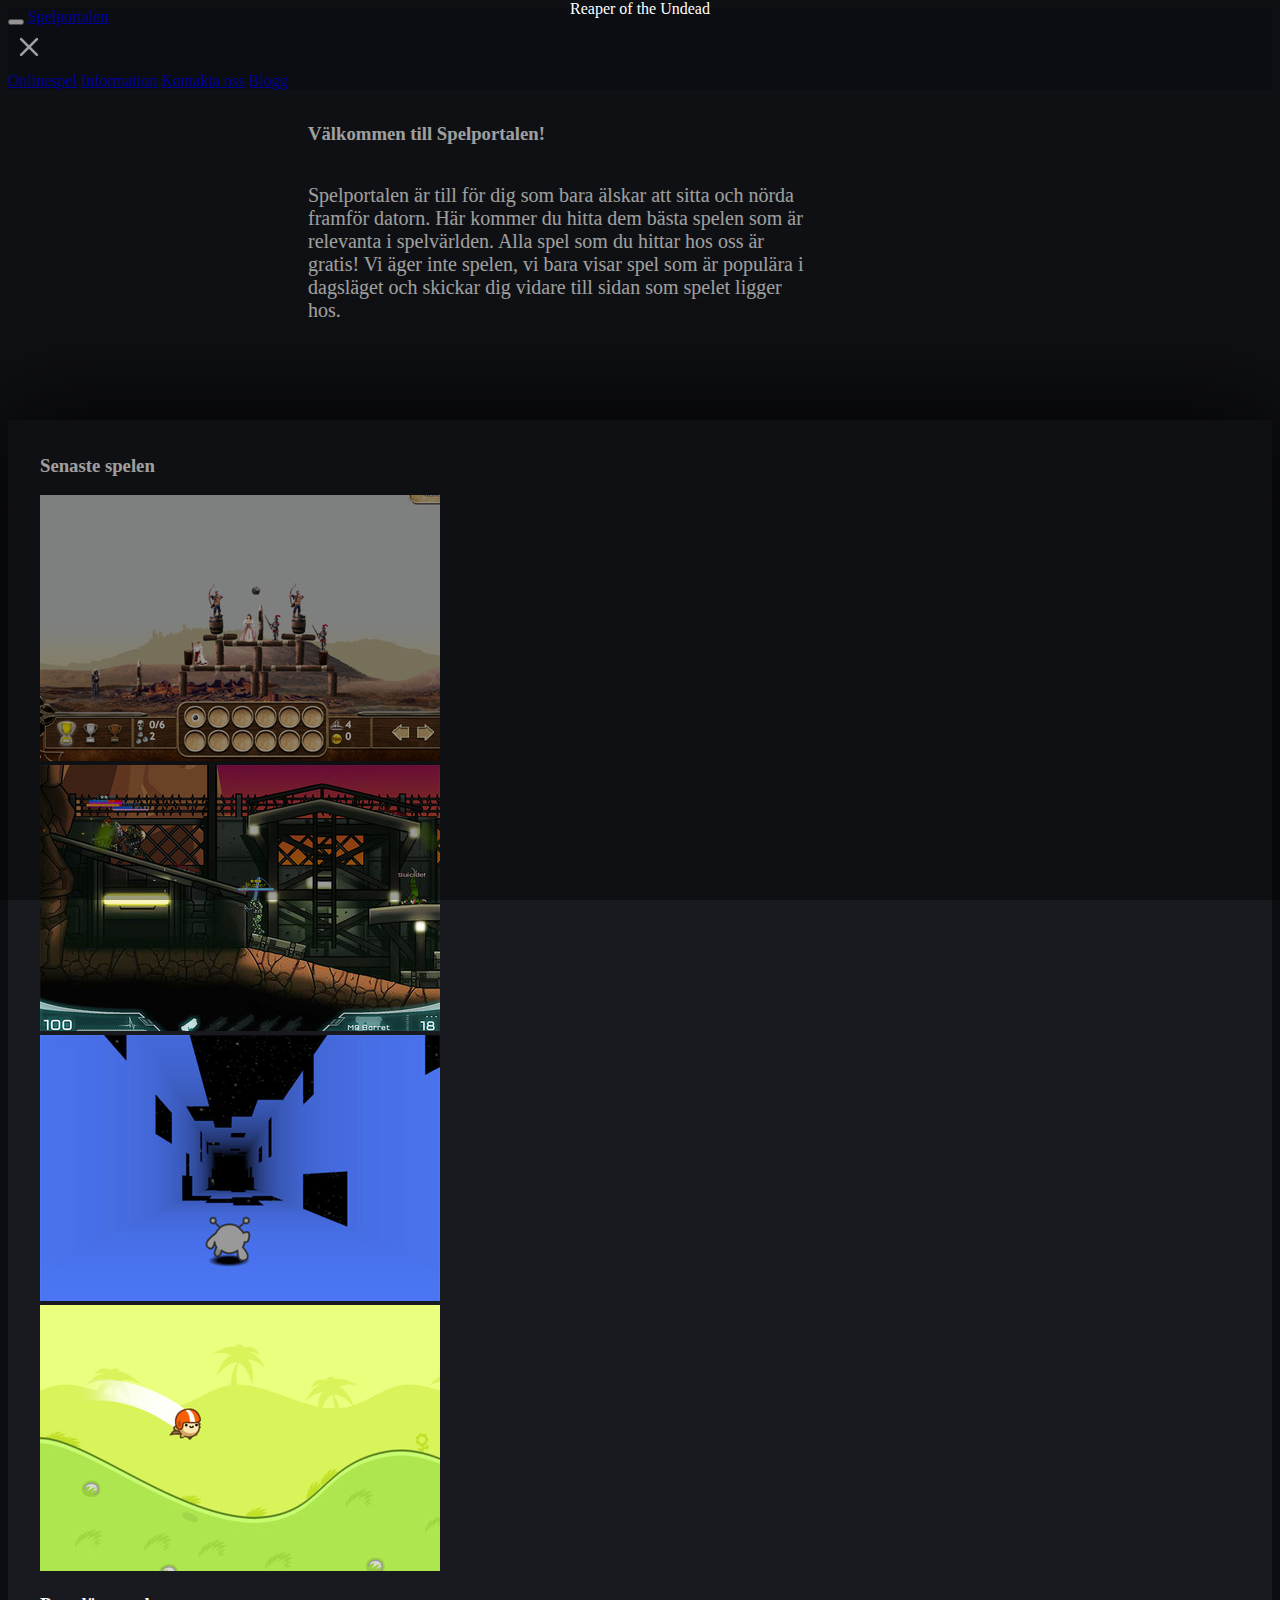
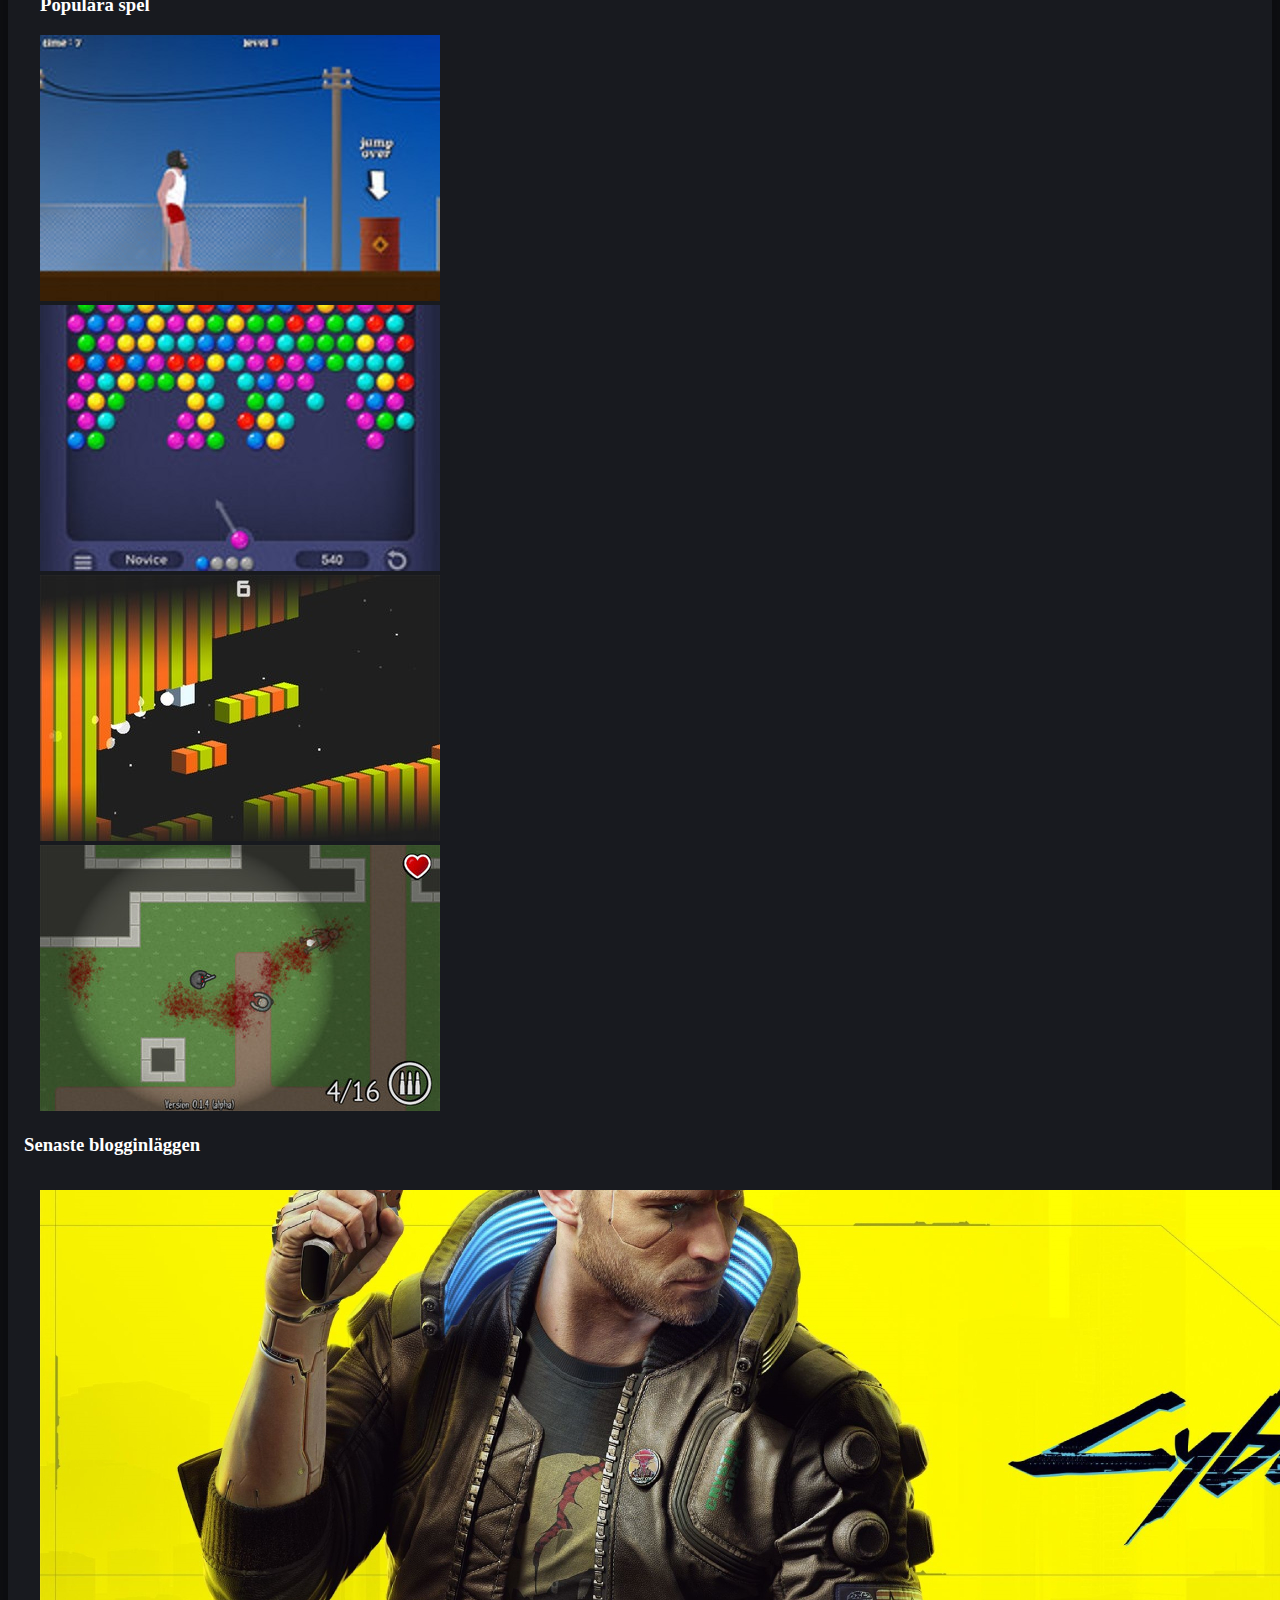
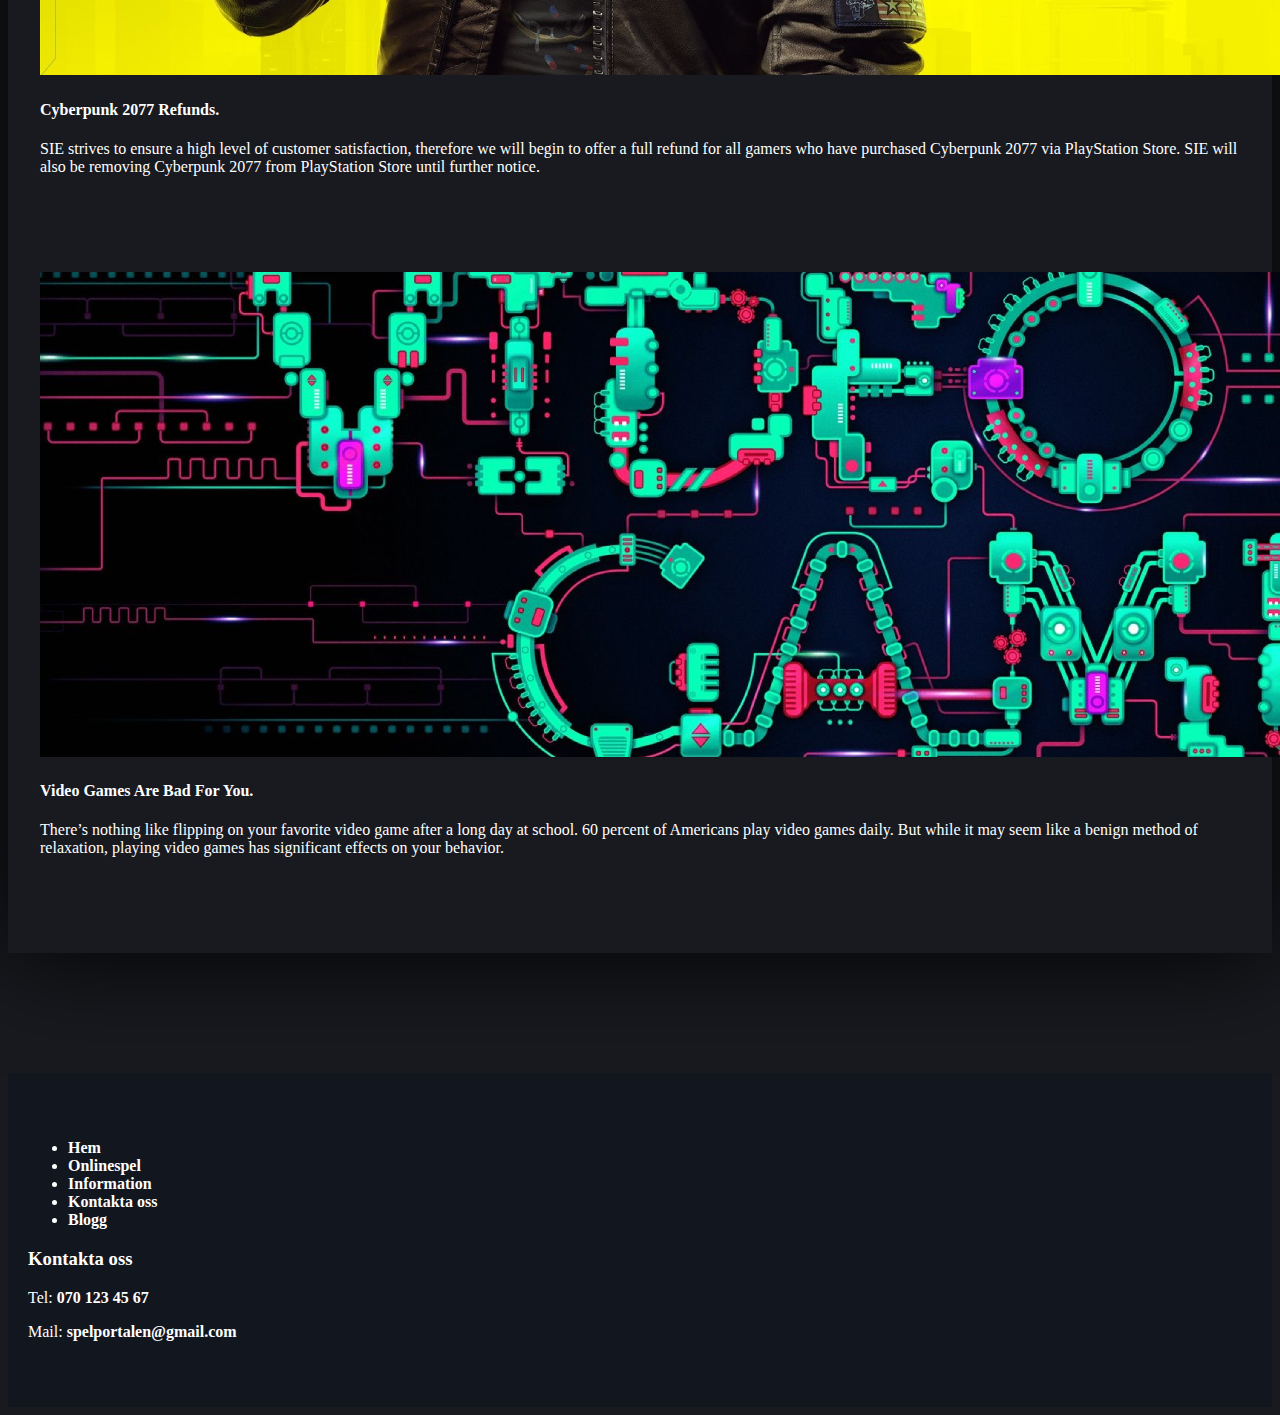
==== commit a2bf1d72: "Sematiska elements" ====
--- a/index.html
+++ b/index.html
@@ -4,6 +4,9 @@
   <meta charset="UTF-8">
   <meta name="viewport" content="width=device-width, initial-scale=1.0">
   <title>Spelportalen - Din digitala lekplats!</title>
+  <meta name="description" content="Välkommen hit och kolla vad som är nytt i spelvärlden!">
+  <meta name="keywords" content="Spel, Onlinespel, Spelnyheter">
+  <meta name="author" content="Spelportalen AB">
   <link href="https://cdn.jsdelivr.net/npm/bootstrap@5.0.0-beta1/dist/css/bootstrap.min.css" rel="stylesheet" integrity="sha384-giJF6kkoqNQ00vy+HMDP7azOuL0xtbfIcaT9wjKHr8RbDVddVHyTfAAsrekwKmP1" crossorigin="anonymous">
     <link rel="stylesheet" href="css/custom.css" />
 </head>
@@ -24,7 +27,7 @@
         >
           <span class="navbar-toggler-icon"></span>
         </button>
-        <a class="navbar-brand" href="#">Spelportalen</a>
+        <a class="navbar-brand" href="index.html">Spelportalen</a>
         <div class="menu navbar-nav w-100 d-lg-flex">
           <div class="d-flex justify-content-end d-lg-none">
             <a class="close-menu">
@@ -43,7 +46,7 @@
             </a>
           </div>
           <a class="nav-link" href="onlinespel.html">Onlinespel</a>
-          <a class="nav-link" href="information.html">Information</a>
+          <a class="nav-link" href="infosida.html">Information</a>
           <a class="nav-link" href="kontakt.html">Kontakta oss</a>
           <a class="nav-link" href="blogg.html">Blogg</a>
         </div>
@@ -53,7 +56,7 @@
     </nav>
   </header>
 
-  <div class="container-fluid g-0" style="margin-top: 56px">
+  <section class="container-fluid g-0" style="margin-top: 56px">
     <div class="wrapper">
       <div class="left-col text-center">
         <h3>Välkommen till Spelportalen!</h3>
@@ -73,147 +76,145 @@
         </div>
       </div>
     </div>
-  </div>
-
-  <div class="container">
+  </section>
+
+  <section class="container">
     <div class="index-content box-shadow">
-    <div class="games">
-      <div class="latest-games mb-5">
-        <h3>Senaste spelen</h3>
-        <div class="row">
-          <div class="col-6 col-lg-3">
-            <div class="card">
-              <div class="card-body">
-                <a href="http://jesper.nu/spel/skjutspel/17703-castle-clout-3-a-new-age/">
-                  <img src="img/games-img/Castle Clout 3 - A New Age.jpeg" class="img-thumbnail" alt="" />
-                </a>
-                <a class="game-link" href="http://jesper.nu/spel/skjutspel/17703-castle-clout-3-a-new-age/" >
-                  <span>Castle Clout 3 - A New Age</span>
-                </a>
-              </div>
-            </div>
-          </div>
-          <div class="col-6 col-lg-3">
-            <div class="card">
-              <div class="card-body">
-                <a href="http://jesper.nu/spel/skjutspel/17708-raze-3/">
-                  <img src="img/games-img/Razer 3.jpeg" class="img-thumbnail" alt="" />
-                </a>
-                <a class="game-link" href="http://jesper.nu/spel/skjutspel/17708-raze-3/">
-                  <span>Razer 3</span>
-                </a>
-              </div>
-            </div>
-          </div>
-          <div class="col-6 col-lg-3">
-            <div class="card">
-              <div class="card-body">
-                <a href="http://jesper.nu/spel/action/17709-run-3/">
-                  <img src="img/games-img/Run 3.jpeg" class="img-thumbnail" alt="" />
-                  <span>Run 3</span>
-                </a>
-                <a class="game-link" href="http://jesper.nu/spel/action/17709-run-3/">
-                  <span>Run 3</span>
-                </a>
-              </div>
-            </div>
-          </div>
-          <div class="col-6 col-lg-3">
-            <div class="card">
-              <div class="card-body">
-                <a href="http://jesper.nu/spel/blandat/17713-monkey-kick/">
-                  <img src="img/games-img/Monkey Kick.jpeg" class="img-thumbnail" alt="" />
-                </a>
-                <a class="game-link" href="http://jesper.nu/spel/blandat/17713-monkey-kick/">
-                  <span>Monkey Kick</span>
-                </a>
-              </div>
-            </div>
-          </div>
-        </div>
-      </div>
-      <div class="popular-games mb-5">
-        <h3>Populära spel</h3>
-        <div class="row">
-          <div class="col-6 col-lg-3">
-            <div class="card">
-              <div class="card-body">
-                <a href="http://jesper.nu/spel/skjutspel/17703-castle-clout-3-a-new-age/">
-                  <img src="img/games-img/Castle Clout 3 - A New Age.jpeg" class="img-thumbnail" alt="" />
-                </a>
-                <a class="game-link" href="http://jesper.nu/spel/skjutspel/17703-castle-clout-3-a-new-age/" >
-                  <span>Castle Clout 3 - A New Age</span>
-                </a>
-              </div>
-            </div>
-          </div>
-          <div class="col-6 col-lg-3">
-            <div class="card">
-              <div class="card-body">
-                <a href="http://jesper.nu/spel/skjutspel/17708-raze-3/">
-                  <img src="img/games-img/Razer 3.jpeg" class="img-thumbnail" alt="" />
-                </a>
-                <a class="game-link" href="http://jesper.nu/spel/skjutspel/17708-raze-3/">
-                  <span>Razer 3</span>
-                </a>
-              </div>
-            </div>
-          </div>
-          <div class="col-6 col-lg-3">
-            <div class="card">
-              <div class="card-body">
-                <a href="http://jesper.nu/spel/action/17709-run-3/">
-                  <img src="img/games-img/Run 3.jpeg" class="img-thumbnail" alt="" />
-                  <span>Run 3</span>
-                </a>
-                <a class="game-link" href="http://jesper.nu/spel/action/17709-run-3/">
-                  <span>Run 3</span>
-                </a>
-              </div>
-            </div>
-          </div>
-          <div class="col-6 col-lg-3">
-            <div class="card">
-              <div class="card-body">
-                <a href="http://jesper.nu/spel/blandat/17713-monkey-kick/">
-                  <img src="img/games-img/Monkey Kick.jpeg" class="img-thumbnail" alt="" />
-                </a>
-                <a class="game-link" href="http://jesper.nu/spel/blandat/17713-monkey-kick/">
-                  <span>Monkey Kick</span>
-                </a>
-              </div>
-            </div>
-          </div>
-        </div>
+      <div class="games">
+        <div class="latest-games mb-5">
+          <h3><a href="onlinespel.html">Senaste spelen</a></h3>
+          <div class="row">
+            <div class="col-6 col-lg-3">
+              <div class="card">
+                <div class="card-body">
+                  <a href="http://jesper.nu/spel/skjutspel/17703-castle-clout-3-a-new-age/">
+                    <img src="img/games-img/Castle Clout 3 - A New Age.jpeg" class="img-thumbnail" alt="" />
+                  </a>
+                  <a class="game-link" href="http://jesper.nu/spel/skjutspel/17703-castle-clout-3-a-new-age/" >
+                    <span>Castle Clout 3 - A New Age</span>
+                  </a>
+                </div>
+              </div>
+            </div>
+            <div class="col-6 col-lg-3">
+              <div class="card">
+                <div class="card-body">
+                  <a href="http://jesper.nu/spel/skjutspel/17708-raze-3/">
+                    <img src="img/games-img/Razer 3.jpeg" class="img-thumbnail" alt="" />
+                  </a>
+                  <a class="game-link" href="http://jesper.nu/spel/skjutspel/17708-raze-3/">
+                    <span>Raze 3</span>
+                  </a>
+                </div>
+              </div>
+            </div>
+            <div class="col-6 col-lg-3">
+              <div class="card">
+                <div class="card-body">
+                  <a href="http://jesper.nu/spel/action/17709-run-3/">
+                    <img src="img/games-img/Run 3.jpeg" class="img-thumbnail" alt="" />
+                  </a>
+                  <a class="game-link" href="http://jesper.nu/spel/action/17709-run-3/">
+                    <span>Run 3</span>
+                  </a>
+                </div>
+              </div>
+            </div>
+            <div class="col-6 col-lg-3">
+              <div class="card">
+                <div class="card-body">
+                  <a href="http://jesper.nu/spel/blandat/17713-monkey-kick/">
+                    <img src="img/games-img/Monkey Kick.jpeg" class="img-thumbnail" alt="" />
+                  </a>
+                  <a class="game-link" href="http://jesper.nu/spel/blandat/17713-monkey-kick/">
+                    <span>Monkey Kick</span>
+                  </a>
+                </div>
+              </div>
+            </div>
+          </div>
+        </div>
+        <div class="popular-games mb-5">
+          <h3><a href="onlinespel.html">Populära spel</a></h3>
+          <div class="row">
+            <div class="col-6 col-lg-3">
+              <div class="card">
+                <div class="card-body">
+                  <a href="http://jesper.nu/spel/action/17702-short-life/">
+                    <img src="img/games-img/Short Life.jpeg" class="img-thumbnail" alt="" />
+                  </a>
+                  <a class="game-link" href="http://jesper.nu/spel/action/17702-short-life/" >
+                    <span>Short life</span>
+                  </a>
+                </div>
+              </div>
+            </div>
+            <div class="col-6 col-lg-3">
+              <div class="card">
+                <div class="card-body">
+                  <a href="http://jesper.nu/spel/blandat/17689-bubble-shooter-hd/">
+                    <img src="img/games-img/Bubble shooter HD.jpeg" class="img-thumbnail" alt="" />
+                  </a>
+                  <a class="game-link" href="http://jesper.nu/spel/blandat/17689-bubble-shooter-hd/">
+                    <span>Bubble-shooter HD</span>
+                  </a>
+                </div>
+              </div>
+            </div>
+            <div class="col-6 col-lg-3">
+              <div class="card">
+                <div class="card-body">
+                  <a href="http://jesper.nu/spel/blandat/17699-gravity-run/">
+                    <img src="img/games-img/Gravity Run.jpeg" class="img-thumbnail" alt="" />
+                  </a>
+                  <a class="game-link" href="http://jesper.nu/spel/blandat/17699-gravity-run/">
+                    <span>Gravity run</span>
+                  </a>
+                </div>
+              </div>
+            </div>
+            <div class="col-6 col-lg-3">
+              <div class="card">
+                <div class="card-body">
+                  <a href="http://jesper.nu/spel/skjutspel/17698-reaper-of-the-undead/">
+                    <img src="img/games-img/Reaper of the Undead.jpeg" class="img-thumbnail" alt="" />
+                  </a>
+                  <a class="game-link" href="http://jesper.nu/spel/skjutspel/17698-reaper-of-the-undead/">
+                    <span>Reaper of the Undead</span>
+                  </a>
+                </div>
+              </div>
+            </div>
+          </div>
+        </div>
+      </div>
+      <div class="blogposts">
+        <h3 class="mx-3"><a href="blogg.html">Senaste blogginläggen</a></h3>
+        <article class="blogposts-content">
+          <div class="post-banner"><img class="img-thumbnail" src="img/blog-img/cyberpunk.jpg" alt=""></div>
+          <div class="post-content">
+            <h4>Cyberpunk 2077 Refunds.</h4>
+            <p>
+              SIE strives to ensure a high level of customer satisfaction,
+              therefore we will begin to offer a full refund for all gamers who have purchased
+              Cyberpunk 2077 via PlayStation Store.  SIE will also be removing Cyberpunk 2077 from PlayStation
+              Store until further notice.
+            </p>
+          </div>
+        </article>
+        <article class="blogposts-content">
+          <div class="post-banner"><img class="img-thumbnail" src="img/blog-img/vidgames.jpg" alt=""></div>
+          <div class="post-content">
+            <h4>Video Games Are Bad For You.</h4>
+            <p>
+              There’s nothing like flipping on your favorite video game after a long day at school. 60 percent of Americans play video games daily.
+              But while it may seem like a benign method of relaxation, playing video games has significant effects on your behavior.
+            </p>
+          </div>
+        </article>
       </div>
     </div>
-    <div class="blogposts">
-      <h3 class="mx-3">Senaste blogginläggen</h3>
-      <div class="blogposts-content">
-        <div class="post-banner"><img class="img-thumbnail" src="img/blog-img/cyberpunk.jpg" alt=""></div>
-        <div class="post-content">
-          <h4>Cyberpunk 2077 Refunds.</h4>
-          <p>
-            SIE strives to ensure a high level of customer satisfaction,
-            therefore we will begin to offer a full refund for all gamers who have purchased
-            Cyberpunk 2077 via PlayStation Store.  SIE will also be removing Cyberpunk 2077 from PlayStation
-            Store until further notice.
-          </p>
-        </div>
-      </div>
-      <div class="blogposts-content">
-        <div class="post-banner"><img class="img-thumbnail" src="img/blog-img/vidgames.jpg" alt=""></div>
-        <div class="post-content">
-          <h4>Video Games Are Bad For You.</h4>
-          <p>
-            There’s nothing like flipping on your favorite video game after a long day at school. 60 percent of Americans play video games daily.
-            But while it may seem like a benign method of relaxation, playing video games has significant effects on your behavior.
-          </p>
-        </div>
-      </div>
-    </div>
-  </div>
-  </div>
+  </section>
 
   <footer class="footer">
     <div class="container">
--- a/css/custom.css
+++ b/css/custom.css
@@ -101,6 +101,17 @@
   padding: 1rem;
 }
 
+.blogposts h3 a,
+.games h3 a {
+  color: #fff;
+  text-decoration: none;
+}
+
+.blogposts h3 a:hover,
+.games h3 a:hover {
+  color: #b6b6b6;
+}
+
 .games {
     padding-left: 1rem;
     padding-right: 1rem;
@@ -158,7 +169,7 @@
 
 .blogposts-content:hover {
   box-shadow: 0px 0px 14px 6px #00000045;
-  background: #13161f;
+  background: #0d1018;
 }
 
 .blogposts-content .post-content {
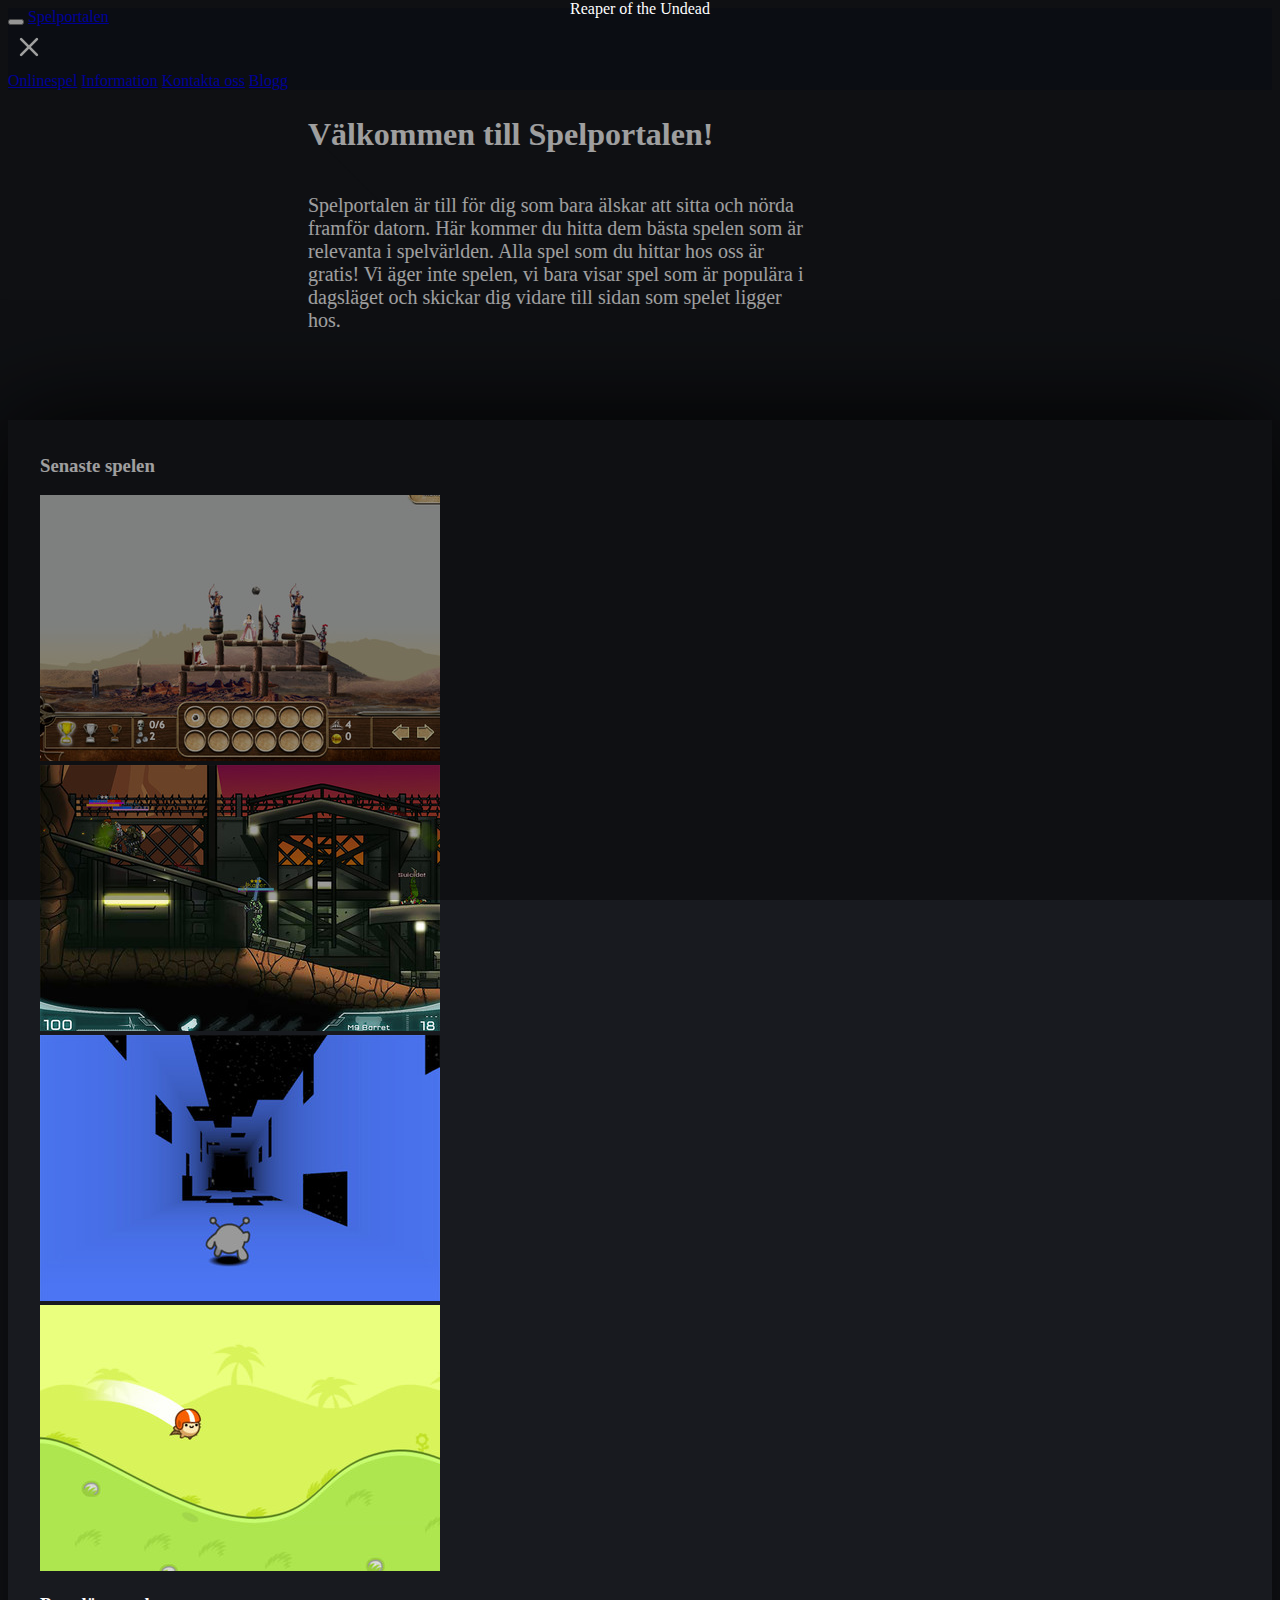
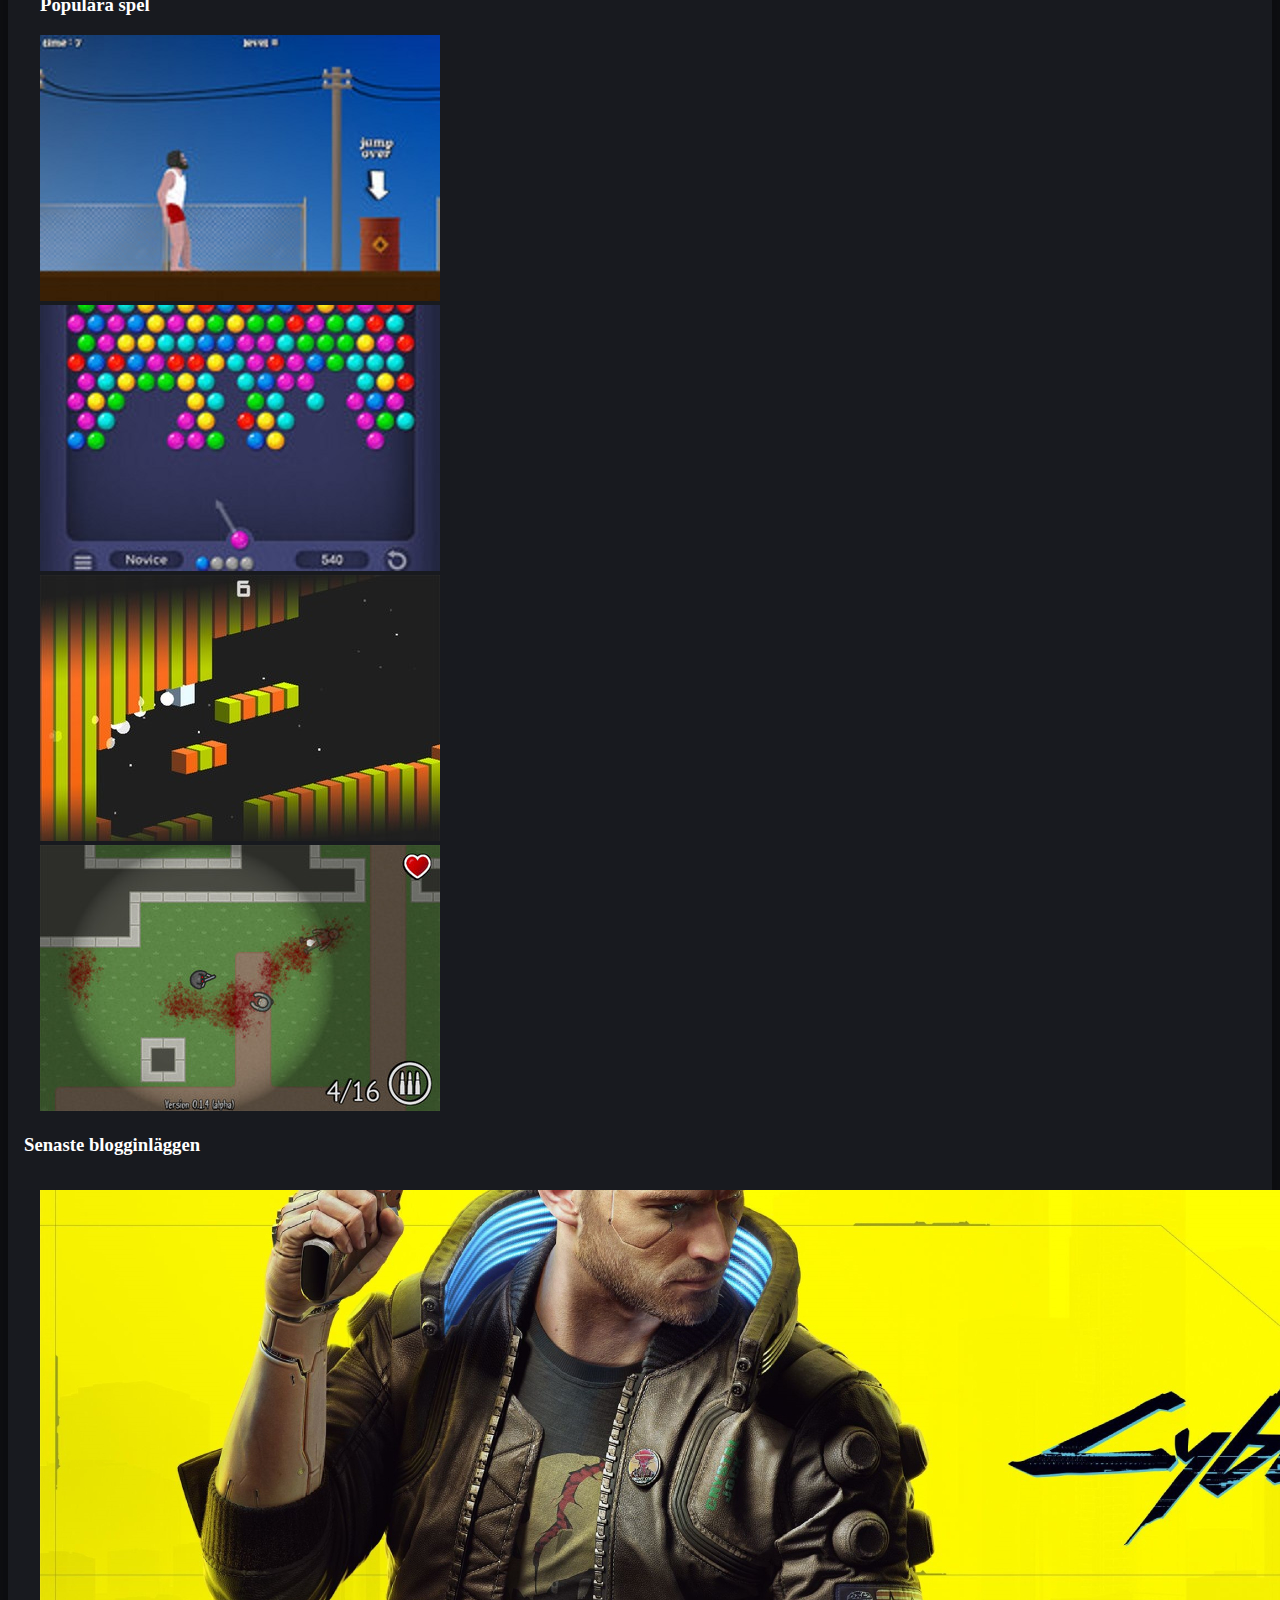
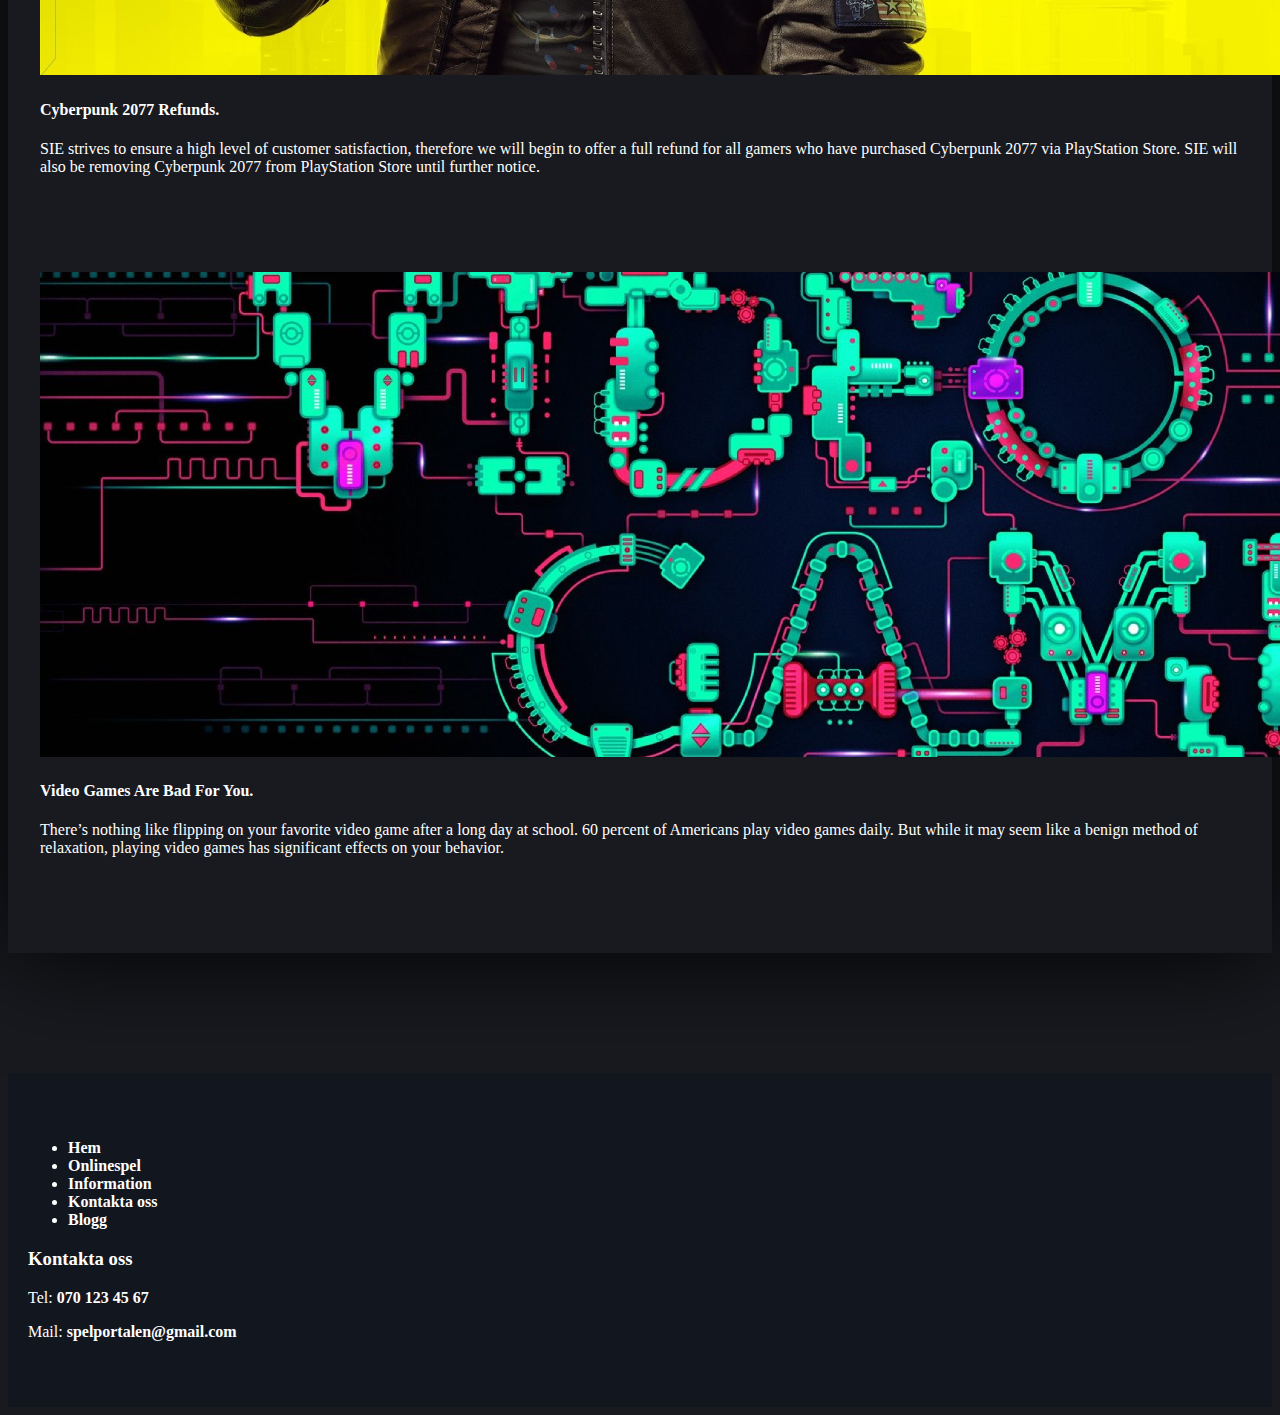
==== commit 9c3e6b8f: "fixed header on blogg.html" ====
--- a/index.html
+++ b/index.html
@@ -59,7 +59,7 @@
   <section class="container-fluid g-0" style="margin-top: 56px">
     <div class="wrapper">
       <div class="left-col text-center">
-        <h3>Välkommen till Spelportalen!</h3>
+        <h1>Välkommen till Spelportalen!</h1>
         <p>
         Spelportalen är till för dig som bara älskar att sitta och nörda framför datorn. Här kommer du hitta dem bästa spelen som är relevanta
         i spelvärlden. Alla spel som du hittar hos oss är gratis! Vi äger inte spelen, vi bara visar spel som är populära i dagsläget och skickar
@@ -228,7 +228,7 @@
               <a class="nav-link" href="onlinespel.html">Onlinespel</a>
             </li>
             <li class="nav-item">
-              <a class="nav-link" href="information.html">Information</a>
+              <a class="nav-link" href="infosida.html">Information</a>
             </li>
             <li class="nav-item">
               <a class="nav-link" href="kontakt.html">Kontakta oss</a>
--- a/css/custom.css
+++ b/css/custom.css
@@ -113,9 +113,9 @@
 }
 
 .games {
-    padding-left: 1rem;
-    padding-right: 1rem;
-    margin-top: 1rem;
+  padding-left: 1rem;
+  padding-right: 1rem;
+  margin-top: 1rem;
 }
 
 .games .card {
@@ -246,5 +246,15 @@
 .blog-img {
   width: 100%;
 }
+.welcome-text {
+  margin-bottom: 50px;
+  text-align: center;
+}
+.welcome-text h1 {
+  margin-bottom: 20px;
+}
+.Articel-group {
+  cursor: pointer;
+}
 
 /* Slut kod//Jakob*/
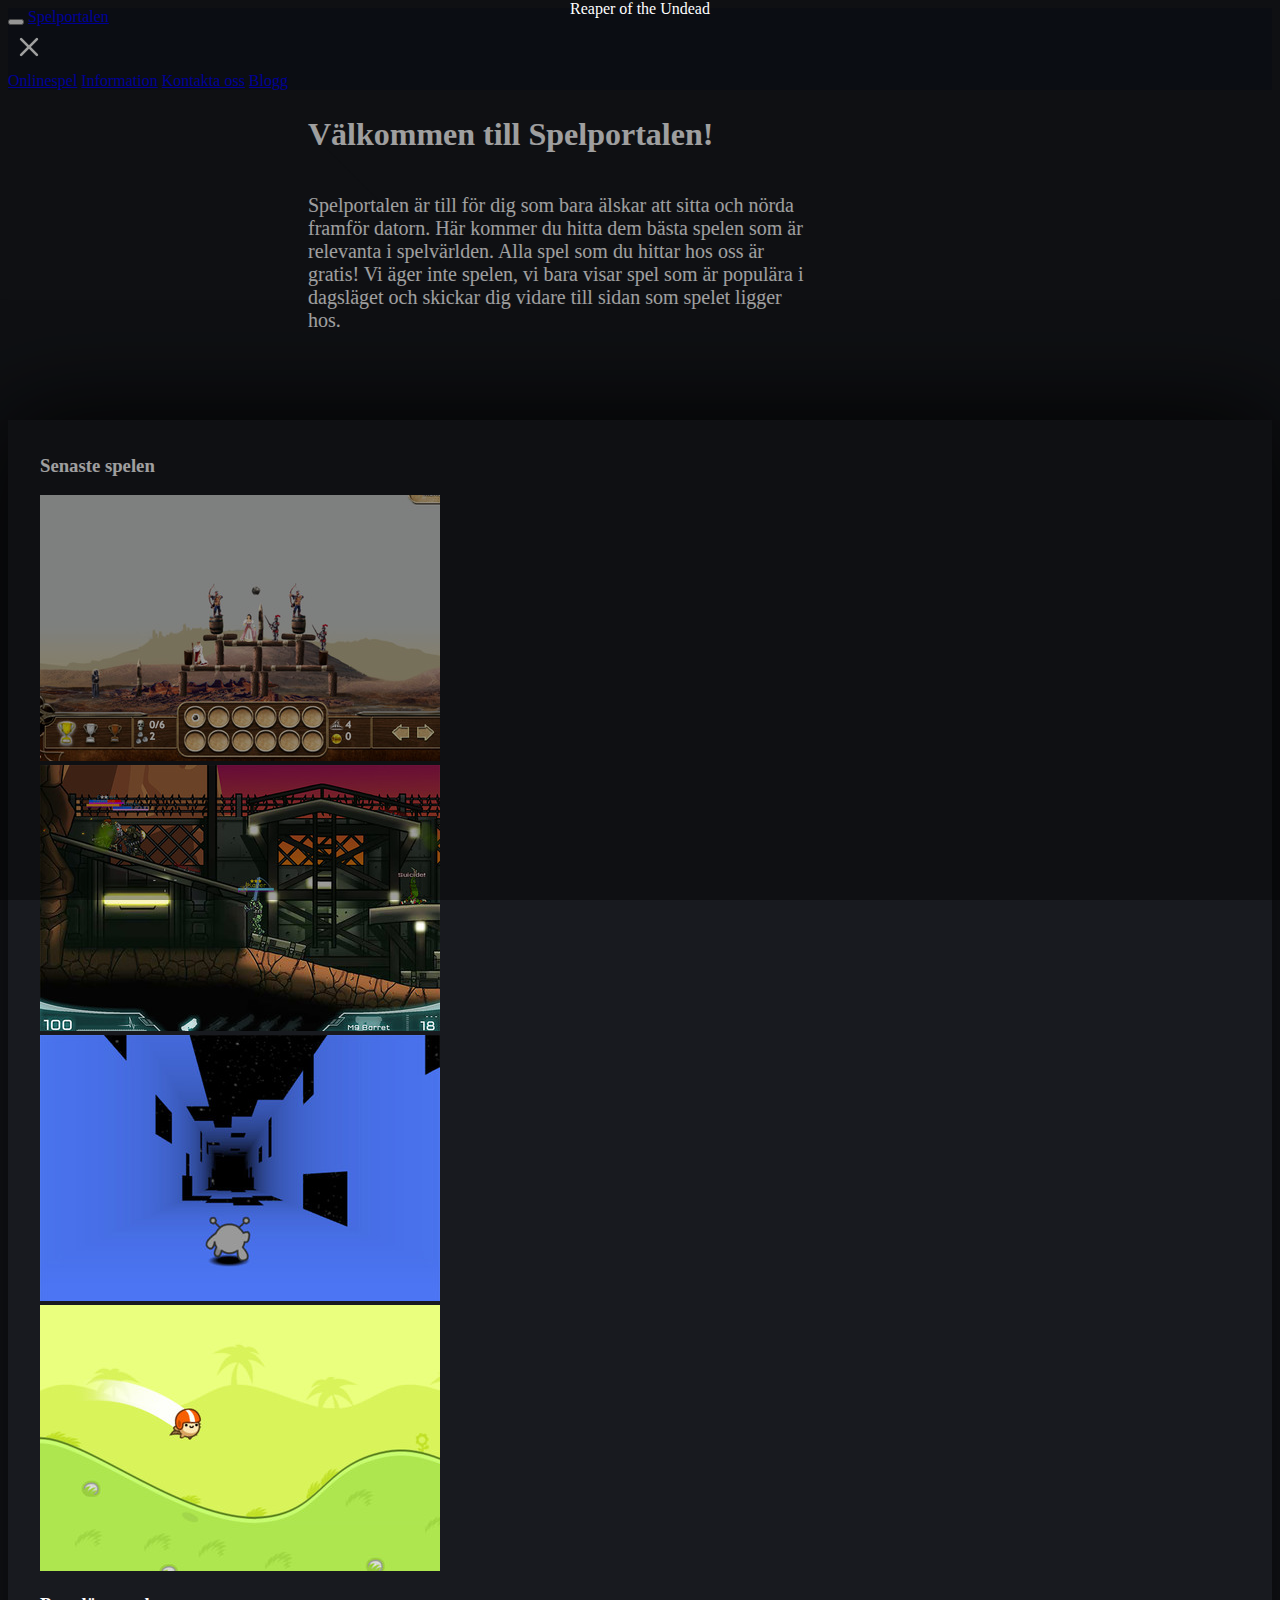
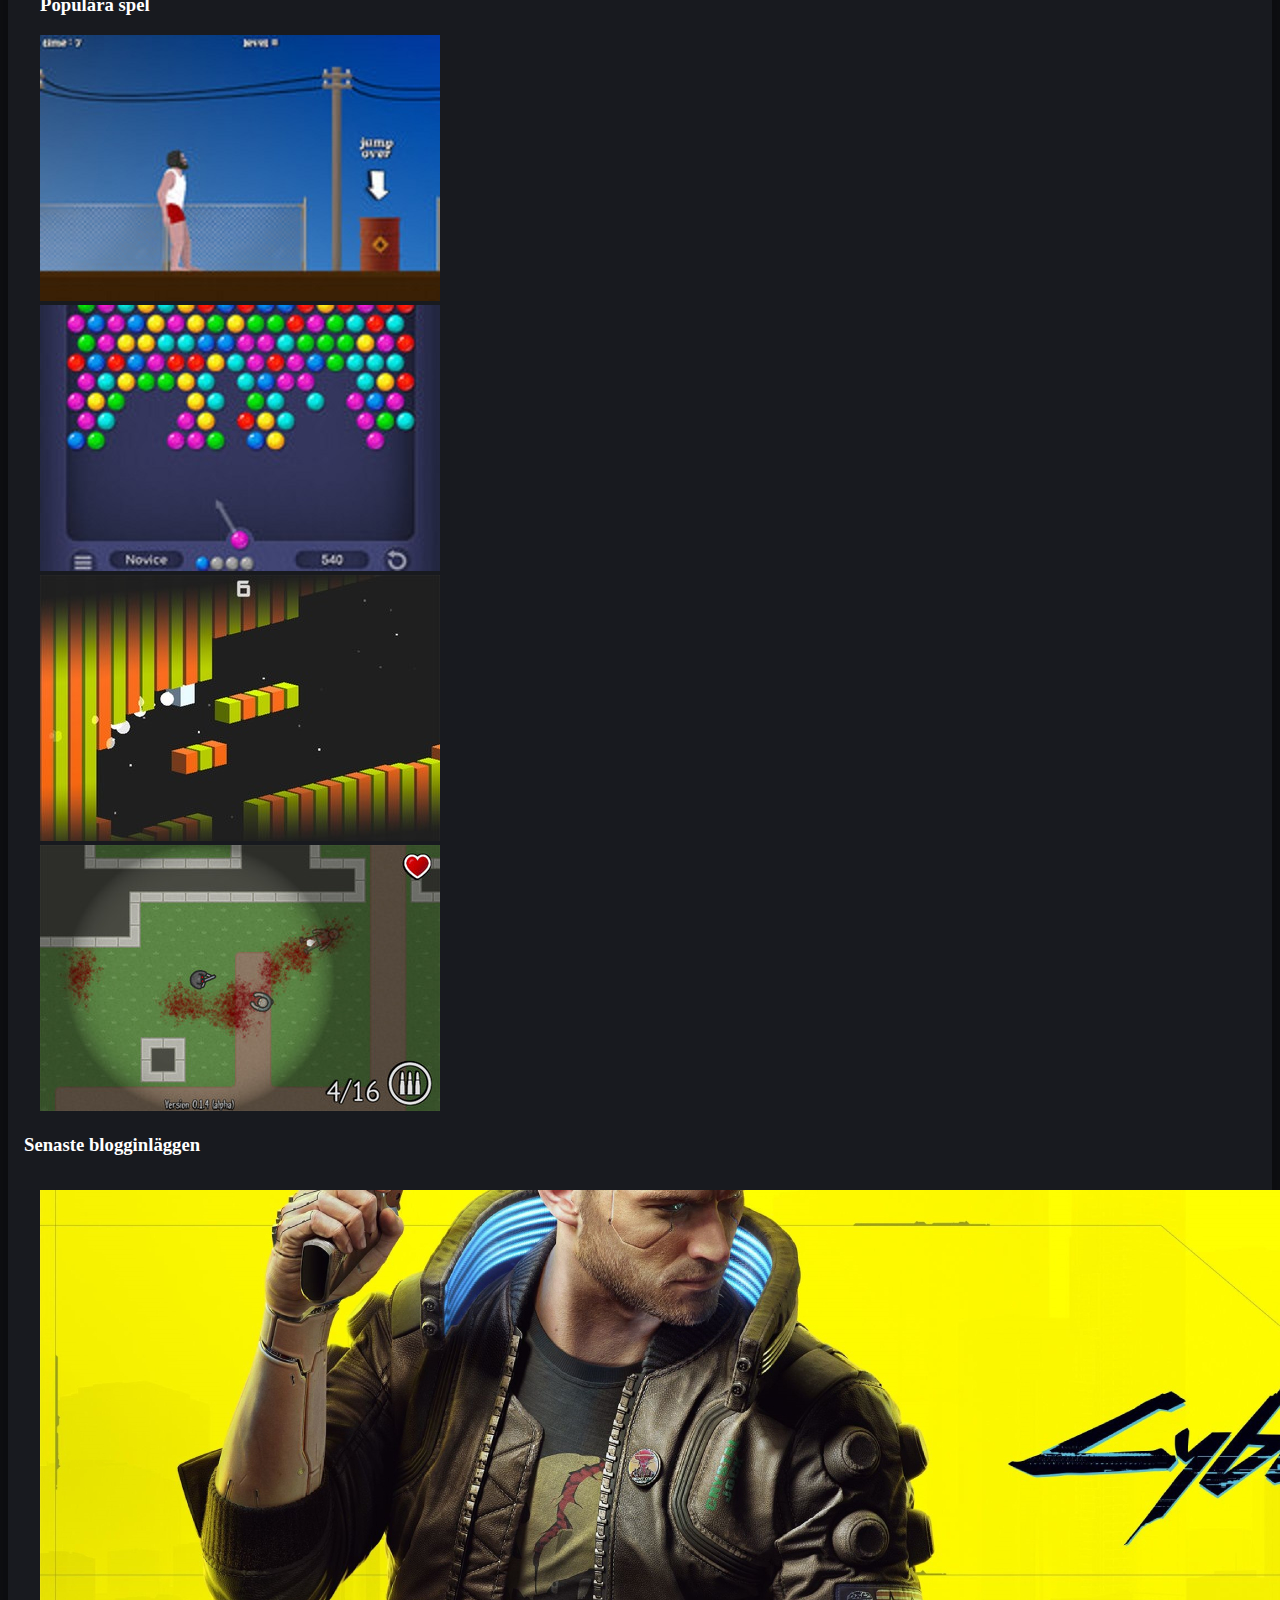
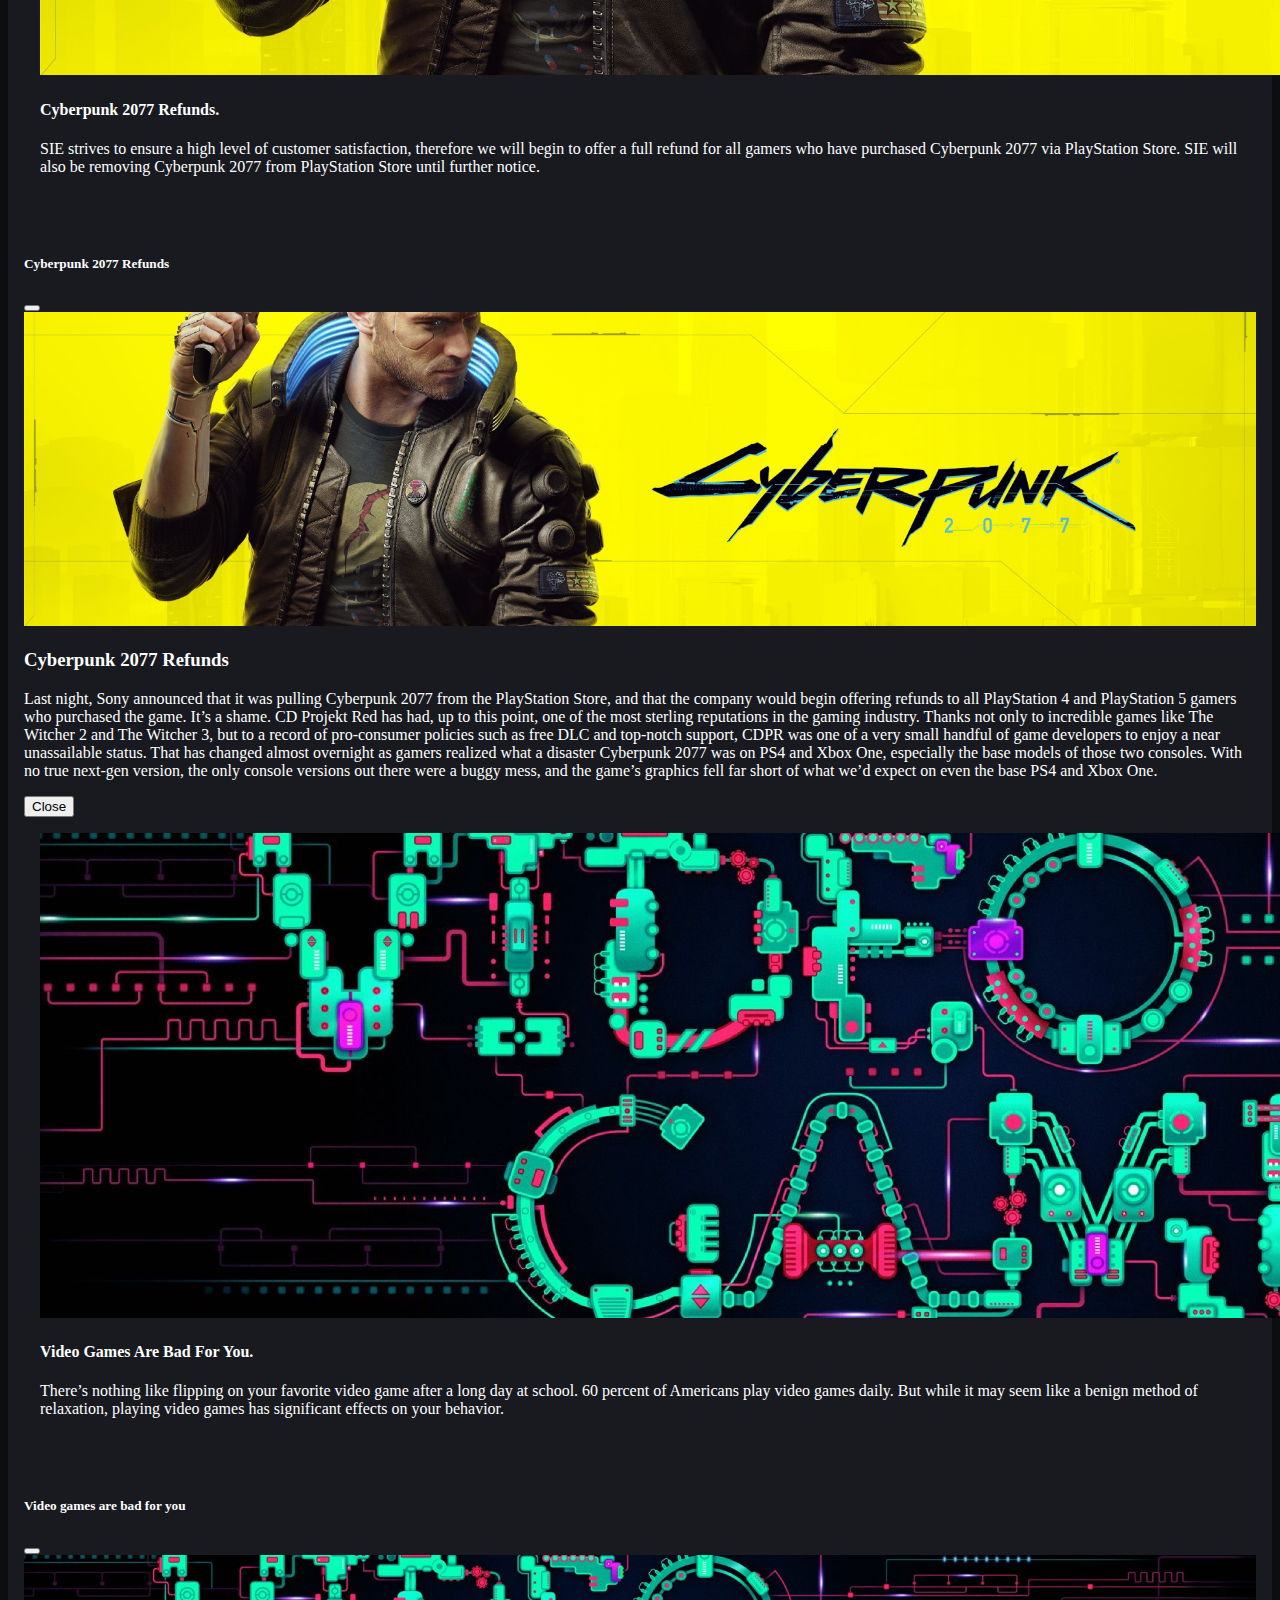
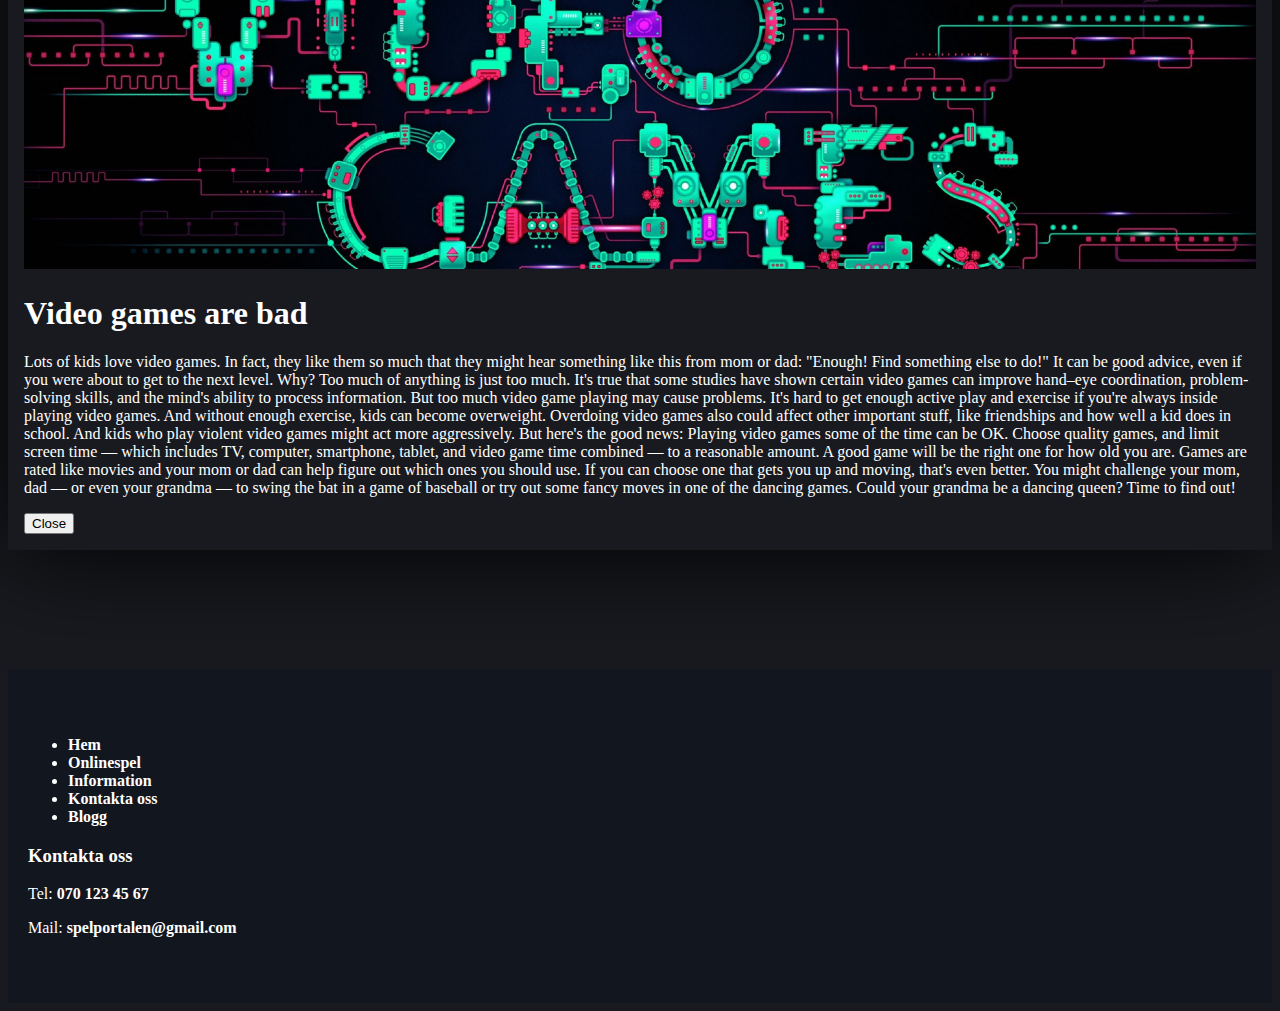
==== commit 75615745: "Added modals on articles on index page" ====
--- a/index.html
+++ b/index.html
@@ -1,5 +1,6 @@
 <!DOCTYPE html>
 <html lang="en">
+
 <head>
   <meta charset="UTF-8">
   <meta name="viewport" content="width=device-width, initial-scale=1.0">
@@ -7,41 +8,29 @@
   <meta name="description" content="Välkommen hit och kolla vad som är nytt i spelvärlden!">
   <meta name="keywords" content="Spel, Onlinespel, Spelnyheter">
   <meta name="author" content="Spelportalen AB">
-  <link href="https://cdn.jsdelivr.net/npm/bootstrap@5.0.0-beta1/dist/css/bootstrap.min.css" rel="stylesheet" integrity="sha384-giJF6kkoqNQ00vy+HMDP7azOuL0xtbfIcaT9wjKHr8RbDVddVHyTfAAsrekwKmP1" crossorigin="anonymous">
-    <link rel="stylesheet" href="css/custom.css" />
+  <link href="https://cdn.jsdelivr.net/npm/bootstrap@5.0.0-beta1/dist/css/bootstrap.min.css" rel="stylesheet"
+    integrity="sha384-giJF6kkoqNQ00vy+HMDP7azOuL0xtbfIcaT9wjKHr8RbDVddVHyTfAAsrekwKmP1" crossorigin="anonymous">
+  <link rel="stylesheet" href="css/custom.css" />
 </head>
+
 <body id="index">
   <div class="overlay"></div>
   <header class="fixed-top">
     <nav class="navbar navbar-expand-lg navbar-dark bg-dark">
       <div class="container">
-        <button
-          id=""
-          class="navbar-toggler"
-          type="button"
-          data-bs-toggle="collapse"
-          data-bs-target="#navbarNavAltMarkup"
-          aria-controls="navbarNavAltMarkup"
-          aria-expanded="false"
-          aria-label="Toggle navigation"
-        >
+        <button id="" class="navbar-toggler" type="button" data-bs-toggle="collapse"
+          data-bs-target="#navbarNavAltMarkup" aria-controls="navbarNavAltMarkup" aria-expanded="false"
+          aria-label="Toggle navigation">
           <span class="navbar-toggler-icon"></span>
         </button>
         <a class="navbar-brand" href="index.html">Spelportalen</a>
         <div class="menu navbar-nav w-100 d-lg-flex">
           <div class="d-flex justify-content-end d-lg-none">
             <a class="close-menu">
-              <svg
-                xmlns="http://www.w3.org/2000/svg"
-                width="42"
-                height="42"
-                fill="currentColor"
-                class="bi bi-x"
-                viewBox="0 0 16 16"
-              >
+              <svg xmlns="http://www.w3.org/2000/svg" width="42" height="42" fill="currentColor" class="bi bi-x"
+                viewBox="0 0 16 16">
                 <path
-                  d="M4.646 4.646a.5.5 0 0 1 .708 0L8 7.293l2.646-2.647a.5.5 0 0 1 .708.708L8.707 8l2.647 2.646a.5.5 0 0 1-.708.708L8 8.707l-2.646 2.647a.5.5 0 0 1-.708-.708L7.293 8 4.646 5.354a.5.5 0 0 1 0-.708z"
-                />
+                  d="M4.646 4.646a.5.5 0 0 1 .708 0L8 7.293l2.646-2.647a.5.5 0 0 1 .708.708L8.707 8l2.647 2.646a.5.5 0 0 1-.708.708L8 8.707l-2.646 2.647a.5.5 0 0 1-.708-.708L7.293 8 4.646 5.354a.5.5 0 0 1 0-.708z" />
               </svg>
             </a>
           </div>
@@ -61,9 +50,11 @@
       <div class="left-col text-center">
         <h1>Välkommen till Spelportalen!</h1>
         <p>
-        Spelportalen är till för dig som bara älskar att sitta och nörda framför datorn. Här kommer du hitta dem bästa spelen som är relevanta
-        i spelvärlden. Alla spel som du hittar hos oss är gratis! Vi äger inte spelen, vi bara visar spel som är populära i dagsläget och skickar
-        dig vidare till sidan som spelet ligger hos.
+          Spelportalen är till för dig som bara älskar att sitta och nörda framför datorn. Här kommer du hitta dem bästa
+          spelen som är relevanta
+          i spelvärlden. Alla spel som du hittar hos oss är gratis! Vi äger inte spelen, vi bara visar spel som är
+          populära i dagsläget och skickar
+          dig vidare till sidan som spelet ligger hos.
         </p>
       </div>
       <div class="video">
@@ -78,140 +69,227 @@
     </div>
   </section>
 
-  <section class="container">
-    <div class="index-content box-shadow">
-      <div class="games">
-        <div class="latest-games mb-5">
-          <h3><a href="onlinespel.html">Senaste spelen</a></h3>
-          <div class="row">
-            <div class="col-6 col-lg-3">
-              <div class="card">
-                <div class="card-body">
-                  <a href="http://jesper.nu/spel/skjutspel/17703-castle-clout-3-a-new-age/">
-                    <img src="img/games-img/Castle Clout 3 - A New Age.jpeg" class="img-thumbnail" alt="" />
-                  </a>
-                  <a class="game-link" href="http://jesper.nu/spel/skjutspel/17703-castle-clout-3-a-new-age/" >
-                    <span>Castle Clout 3 - A New Age</span>
-                  </a>
-                </div>
-              </div>
-            </div>
-            <div class="col-6 col-lg-3">
-              <div class="card">
-                <div class="card-body">
-                  <a href="http://jesper.nu/spel/skjutspel/17708-raze-3/">
-                    <img src="img/games-img/Razer 3.jpeg" class="img-thumbnail" alt="" />
-                  </a>
-                  <a class="game-link" href="http://jesper.nu/spel/skjutspel/17708-raze-3/">
-                    <span>Raze 3</span>
-                  </a>
-                </div>
-              </div>
-            </div>
-            <div class="col-6 col-lg-3">
-              <div class="card">
-                <div class="card-body">
-                  <a href="http://jesper.nu/spel/action/17709-run-3/">
-                    <img src="img/games-img/Run 3.jpeg" class="img-thumbnail" alt="" />
-                  </a>
-                  <a class="game-link" href="http://jesper.nu/spel/action/17709-run-3/">
-                    <span>Run 3</span>
-                  </a>
-                </div>
-              </div>
-            </div>
-            <div class="col-6 col-lg-3">
-              <div class="card">
-                <div class="card-body">
-                  <a href="http://jesper.nu/spel/blandat/17713-monkey-kick/">
-                    <img src="img/games-img/Monkey Kick.jpeg" class="img-thumbnail" alt="" />
-                  </a>
-                  <a class="game-link" href="http://jesper.nu/spel/blandat/17713-monkey-kick/">
-                    <span>Monkey Kick</span>
-                  </a>
-                </div>
-              </div>
-            </div>
-          </div>
-        </div>
-        <div class="popular-games mb-5">
-          <h3><a href="onlinespel.html">Populära spel</a></h3>
-          <div class="row">
-            <div class="col-6 col-lg-3">
-              <div class="card">
-                <div class="card-body">
-                  <a href="http://jesper.nu/spel/action/17702-short-life/">
-                    <img src="img/games-img/Short Life.jpeg" class="img-thumbnail" alt="" />
-                  </a>
-                  <a class="game-link" href="http://jesper.nu/spel/action/17702-short-life/" >
-                    <span>Short life</span>
-                  </a>
-                </div>
-              </div>
-            </div>
-            <div class="col-6 col-lg-3">
-              <div class="card">
-                <div class="card-body">
-                  <a href="http://jesper.nu/spel/blandat/17689-bubble-shooter-hd/">
-                    <img src="img/games-img/Bubble shooter HD.jpeg" class="img-thumbnail" alt="" />
-                  </a>
-                  <a class="game-link" href="http://jesper.nu/spel/blandat/17689-bubble-shooter-hd/">
-                    <span>Bubble-shooter HD</span>
-                  </a>
-                </div>
-              </div>
-            </div>
-            <div class="col-6 col-lg-3">
-              <div class="card">
-                <div class="card-body">
-                  <a href="http://jesper.nu/spel/blandat/17699-gravity-run/">
-                    <img src="img/games-img/Gravity Run.jpeg" class="img-thumbnail" alt="" />
-                  </a>
-                  <a class="game-link" href="http://jesper.nu/spel/blandat/17699-gravity-run/">
-                    <span>Gravity run</span>
-                  </a>
-                </div>
-              </div>
-            </div>
-            <div class="col-6 col-lg-3">
-              <div class="card">
-                <div class="card-body">
-                  <a href="http://jesper.nu/spel/skjutspel/17698-reaper-of-the-undead/">
-                    <img src="img/games-img/Reaper of the Undead.jpeg" class="img-thumbnail" alt="" />
-                  </a>
-                  <a class="game-link" href="http://jesper.nu/spel/skjutspel/17698-reaper-of-the-undead/">
-                    <span>Reaper of the Undead</span>
-                  </a>
-                </div>
-              </div>
-            </div>
-          </div>
-        </div>
-      </div>
-      <div class="blogposts">
-        <h3 class="mx-3"><a href="blogg.html">Senaste blogginläggen</a></h3>
-        <article class="blogposts-content">
-          <div class="post-banner"><img class="img-thumbnail" src="img/blog-img/cyberpunk.jpg" alt=""></div>
-          <div class="post-content">
-            <h4>Cyberpunk 2077 Refunds.</h4>
-            <p>
-              SIE strives to ensure a high level of customer satisfaction,
-              therefore we will begin to offer a full refund for all gamers who have purchased
-              Cyberpunk 2077 via PlayStation Store.  SIE will also be removing Cyberpunk 2077 from PlayStation
-              Store until further notice.
-            </p>
-          </div>
-        </article>
-        <article class="blogposts-content">
-          <div class="post-banner"><img class="img-thumbnail" src="img/blog-img/vidgames.jpg" alt=""></div>
-          <div class="post-content">
-            <h4>Video Games Are Bad For You.</h4>
-            <p>
-              There’s nothing like flipping on your favorite video game after a long day at school. 60 percent of Americans play video games daily.
-              But while it may seem like a benign method of relaxation, playing video games has significant effects on your behavior.
-            </p>
-          </div>
-        </article>
+  <section class="container index-content box-shadow">
+    <div class="games">
+      <div class="latest-games mb-5">
+        <h3><a href="onlinespel.html">Senaste spelen</a></h3>
+        <div class="row">
+          <div class="col-12 col-sm-6 col-lg-3 my-2">
+            <div class="card">
+              <div class="card-body">
+                <a href="http://jesper.nu/spel/skjutspel/17703-castle-clout-3-a-new-age/">
+                  <img src="img/games-img/Castle Clout 3 - A New Age.jpeg" class="img-thumbnail" alt="" />
+                </a>
+                <a class="game-link" href="http://jesper.nu/spel/skjutspel/17703-castle-clout-3-a-new-age/">
+                  <span>Castle Clout 3 - A New Age</span>
+                </a>
+              </div>
+            </div>
+          </div>
+          <div class="col-12 col-sm-6 col-lg-3 my-2">
+            <div class="card">
+              <div class="card-body">
+                <a href="http://jesper.nu/spel/skjutspel/17708-raze-3/">
+                  <img src="img/games-img/Razer 3.jpeg" class="img-thumbnail" alt="" />
+                </a>
+                <a class="game-link" href="http://jesper.nu/spel/skjutspel/17708-raze-3/">
+                  <span>Raze 3</span>
+                </a>
+              </div>
+            </div>
+          </div>
+          <div class="col-12 col-sm-6 col-lg-3 my-2">
+            <div class="card">
+              <div class="card-body">
+                <a href="http://jesper.nu/spel/action/17709-run-3/">
+                  <img src="img/games-img/Run 3.jpeg" class="img-thumbnail" alt="" />
+                </a>
+                <a class="game-link" href="http://jesper.nu/spel/action/17709-run-3/">
+                  <span>Run 3</span>
+                </a>
+              </div>
+            </div>
+          </div>
+          <div class="col-12 col-sm-6 col-lg-3 my-2">
+            <div class="card">
+              <div class="card-body">
+                <a href="http://jesper.nu/spel/blandat/17713-monkey-kick/">
+                  <img src="img/games-img/Monkey Kick.jpeg" class="img-thumbnail" alt="" />
+                </a>
+                <a class="game-link" href="http://jesper.nu/spel/blandat/17713-monkey-kick/">
+                  <span>Monkey Kick</span>
+                </a>
+              </div>
+            </div>
+          </div>
+        </div>
+      </div>
+      <div class="popular-games mb-5">
+        <h3><a href="onlinespel.html">Populära spel</a></h3>
+        <div class="row">
+          <div class="col-12 col-sm-6 col-lg-3 my-2">
+            <div class="card">
+              <div class="card-body">
+                <a href="http://jesper.nu/spel/action/17702-short-life/">
+                  <img src="img/games-img/Short Life.jpeg" class="img-thumbnail" alt="" />
+                </a>
+                <a class="game-link" href="http://jesper.nu/spel/action/17702-short-life/">
+                  <span>Short life</span>
+                </a>
+              </div>
+            </div>
+          </div>
+          <div class="col-12 col-sm-6 col-lg-3 my-2">
+            <div class="card">
+              <div class="card-body">
+                <a href="http://jesper.nu/spel/blandat/17689-bubble-shooter-hd/">
+                  <img src="img/games-img/Bubble shooter HD.jpeg" class="img-thumbnail" alt="" />
+                </a>
+                <a class="game-link" href="http://jesper.nu/spel/blandat/17689-bubble-shooter-hd/">
+                  <span>Bubble-shooter HD</span>
+                </a>
+              </div>
+            </div>
+          </div>
+          <div class="col-12 col-sm-6 col-lg-3 my-2">
+            <div class="card">
+              <div class="card-body">
+                <a href="http://jesper.nu/spel/blandat/17699-gravity-run/">
+                  <img src="img/games-img/Gravity Run.jpeg" class="img-thumbnail" alt="" />
+                </a>
+                <a class="game-link" href="http://jesper.nu/spel/blandat/17699-gravity-run/">
+                  <span>Gravity run</span>
+                </a>
+              </div>
+            </div>
+          </div>
+          <div class="col-12 col-sm-6 col-lg-3 my-2">
+            <div class="card">
+              <div class="card-body">
+                <a href="http://jesper.nu/spel/skjutspel/17698-reaper-of-the-undead/">
+                  <img src="img/games-img/Reaper of the Undead.jpeg" class="img-thumbnail" alt="" />
+                </a>
+                <a class="game-link" href="http://jesper.nu/spel/skjutspel/17698-reaper-of-the-undead/">
+                  <span>Reaper of the Undead</span>
+                </a>
+              </div>
+            </div>
+          </div>
+        </div>
+      </div>
+    </div>
+    <div class="blogposts">
+      <h3 class="mx-3"><a href="blogg.html">Senaste blogginläggen</a></h3>
+      <article class="blogposts-content" data-bs-toggle="modal" data-bs-target="#exampleModal">
+        <div class="post-banner"><img class="img-thumbnail" src="img/blog-img/cyberpunk.jpg" alt=""></div>
+        <div class="post-content">
+          <h4>Cyberpunk 2077 Refunds.</h4>
+          <p>
+            SIE strives to ensure a high level of customer satisfaction,
+            therefore we will begin to offer a full refund for all gamers who have purchased
+            Cyberpunk 2077 via PlayStation Store. SIE will also be removing Cyberpunk 2077 from PlayStation
+            Store until further notice.
+          </p>
+        </div>
+      </article>
+      <article class="modal fade" id="exampleModal" tabindex="-1" aria-labelledby="exampleModalLabel"
+        aria-hidden="true">
+        <div class="container">
+          <div class="modal-dialog">
+            <div class="modal-content">
+              <div class="modal-header">
+                <h5 class="modal-title" id="exampleModalLabel">Cyberpunk 2077 Refunds</h5>
+                <button type="button" class="btn-close" data-bs-dismiss="modal" aria-label="Close"></button>
+              </div>
+              <div class="modal-body">
+                <img class="blog-img" src="./img/blog-img/cyberpunk.jpg" alt="" />
+                <h3>Cyberpunk 2077 Refunds</h3>
+                <p>
+                  Last night, Sony announced that it was pulling Cyberpunk
+                  2077 from the PlayStation Store, and that the company
+                  would begin offering refunds to all PlayStation 4 and
+                  PlayStation 5 gamers who purchased the game. It’s a
+                  shame. CD Projekt Red has had, up to this point, one of
+                  the most sterling reputations in the gaming industry.
+                  Thanks not only to incredible games like The Witcher 2
+                  and The Witcher 3, but to a record of pro-consumer
+                  policies such as free DLC and top-notch support, CDPR
+                  was one of a very small handful of game developers to
+                  enjoy a near unassailable status. That has changed
+                  almost overnight as gamers realized what a disaster
+                  Cyberpunk 2077 was on PS4 and Xbox One, especially the
+                  base models of those two consoles. With no true next-gen
+                  version, the only console versions out there were a
+                  buggy mess, and the game’s graphics fell far short of
+                  what we’d expect on even the base PS4 and Xbox One.
+                </p>
+              </div>
+              <div class="modal-footer">
+                <button type="button" class="btn btn-secondary" data-bs-dismiss="modal">Close</button>
+              </div>
+            </div>
+          </div>
+        </div>
+      </article>
+      <article class="blogposts-content" data-bs-toggle="modal" data-bs-target="#exampleModal2">
+        <div class="post-banner"><img class="img-thumbnail" src="img/blog-img/vidgames.jpg" alt=""></div>
+        <div class="post-content">
+          <h4>Video Games Are Bad For You.</h4>
+          <p>
+            There’s nothing like flipping on your favorite video game after a long day at school. 60 percent of
+            Americans play video games daily.
+            But while it may seem like a benign method of relaxation, playing video games has significant effects on
+            your behavior.
+          </p>
+        </div>
+      </article>
+      <div class="modal fade" id="exampleModal2" tabindex="-1" aria-labelledby="exampleModalLabel" aria-hidden="true">
+        <div class="container">
+          <div class="modal-dialog">
+            <div class="modal-content">
+              <div class="modal-header">
+                <h5 class="modal-title" id="exampleModalLabel">Video games are bad for you</h5>
+                <button type="button" class="btn-close" data-bs-dismiss="modal" aria-label="Close"></button>
+              </div>
+              <div class="modal-body"><img class="blog-img" src="./img/blog-img/vidgames.jpg" alt="" />
+                <h1>Video games are bad</h1>
+                <p>
+                  Lots of kids love video games. In fact, they like them
+                  so much that they might hear something like this from
+                  mom or dad: "Enough! Find something else to do!" It can
+                  be good advice, even if you were about to get to the
+                  next level. Why? Too much of anything is just too much.
+                  It's true that some studies have shown certain video
+                  games can improve hand–eye coordination, problem-solving
+                  skills, and the mind's ability to process information.
+                  But too much video game playing may cause problems. It's
+                  hard to get enough active play and exercise if you're
+                  always inside playing video games. And without enough
+                  exercise, kids can become overweight. Overdoing video
+                  games also could affect other important stuff, like
+                  friendships and how well a kid does in school. And kids
+                  who play violent video games might act more
+                  aggressively. But here's the good news: Playing video
+                  games some of the time can be OK. Choose quality games,
+                  and limit screen time — which includes TV, computer,
+                  smartphone, tablet, and video game time combined — to a
+                  reasonable amount. A good game will be the right one for
+                  how old you are. Games are rated like movies and your
+                  mom or dad can help figure out which ones you should
+                  use. If you can choose one that gets you up and moving,
+                  that's even better. You might challenge your mom, dad —
+                  or even your grandma — to swing the bat in a game of
+                  baseball or try out some fancy moves in one of the
+                  dancing games. Could your grandma be a dancing queen?
+                  Time to find out!
+                </p>
+              </div>
+              <div class="modal-footer">
+                <button type="button" class="btn btn-secondary" data-bs-dismiss="modal">Close</button>
+              </div>
+            </div>
+          </div>
+        </div>
       </div>
     </div>
   </section>
@@ -250,16 +328,12 @@
     </div>
   </footer>
 
-  <script
-    src="https://cdn.jsdelivr.net/npm/bootstrap@5.0.0-beta1/dist/js/bootstrap.bundle.min.js"
+  <script src="https://cdn.jsdelivr.net/npm/bootstrap@5.0.0-beta1/dist/js/bootstrap.bundle.min.js"
     integrity="sha384-ygbV9kiqUc6oa4msXn9868pTtWMgiQaeYH7/t7LECLbyPA2x65Kgf80OJFdroafW"
-    crossorigin="anonymous"
-  ></script>
-  <script
-    src="https://code.jquery.com/jquery-3.5.1.min.js"
-    integrity="sha256-9/aliU8dGd2tb6OSsuzixeV4y/faTqgFtohetphbbj0="
-    crossorigin="anonymous"
-  ></script>
+    crossorigin="anonymous"></script>
+  <script src="https://code.jquery.com/jquery-3.5.1.min.js"
+    integrity="sha256-9/aliU8dGd2tb6OSsuzixeV4y/faTqgFtohetphbbj0=" crossorigin="anonymous"></script>
   <script src="js/custom.js"></script>
 </body>
+
 </html>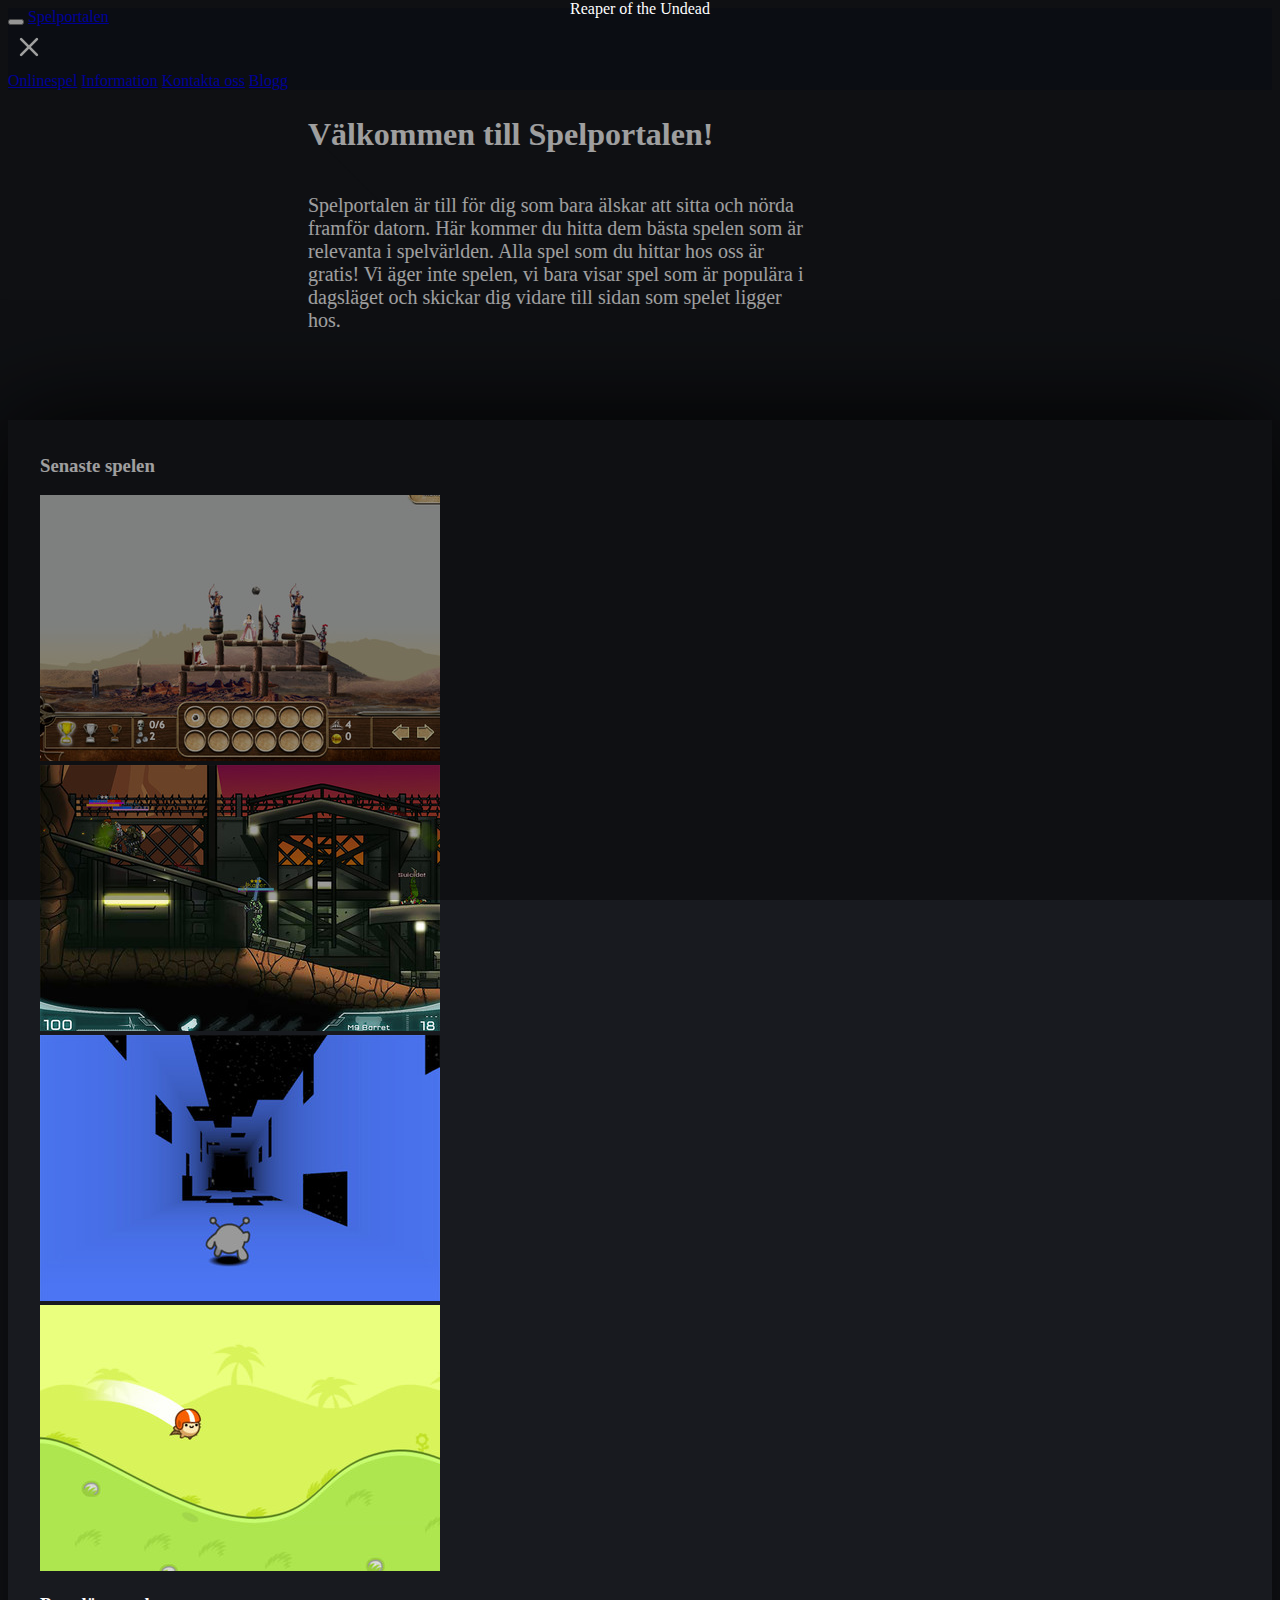
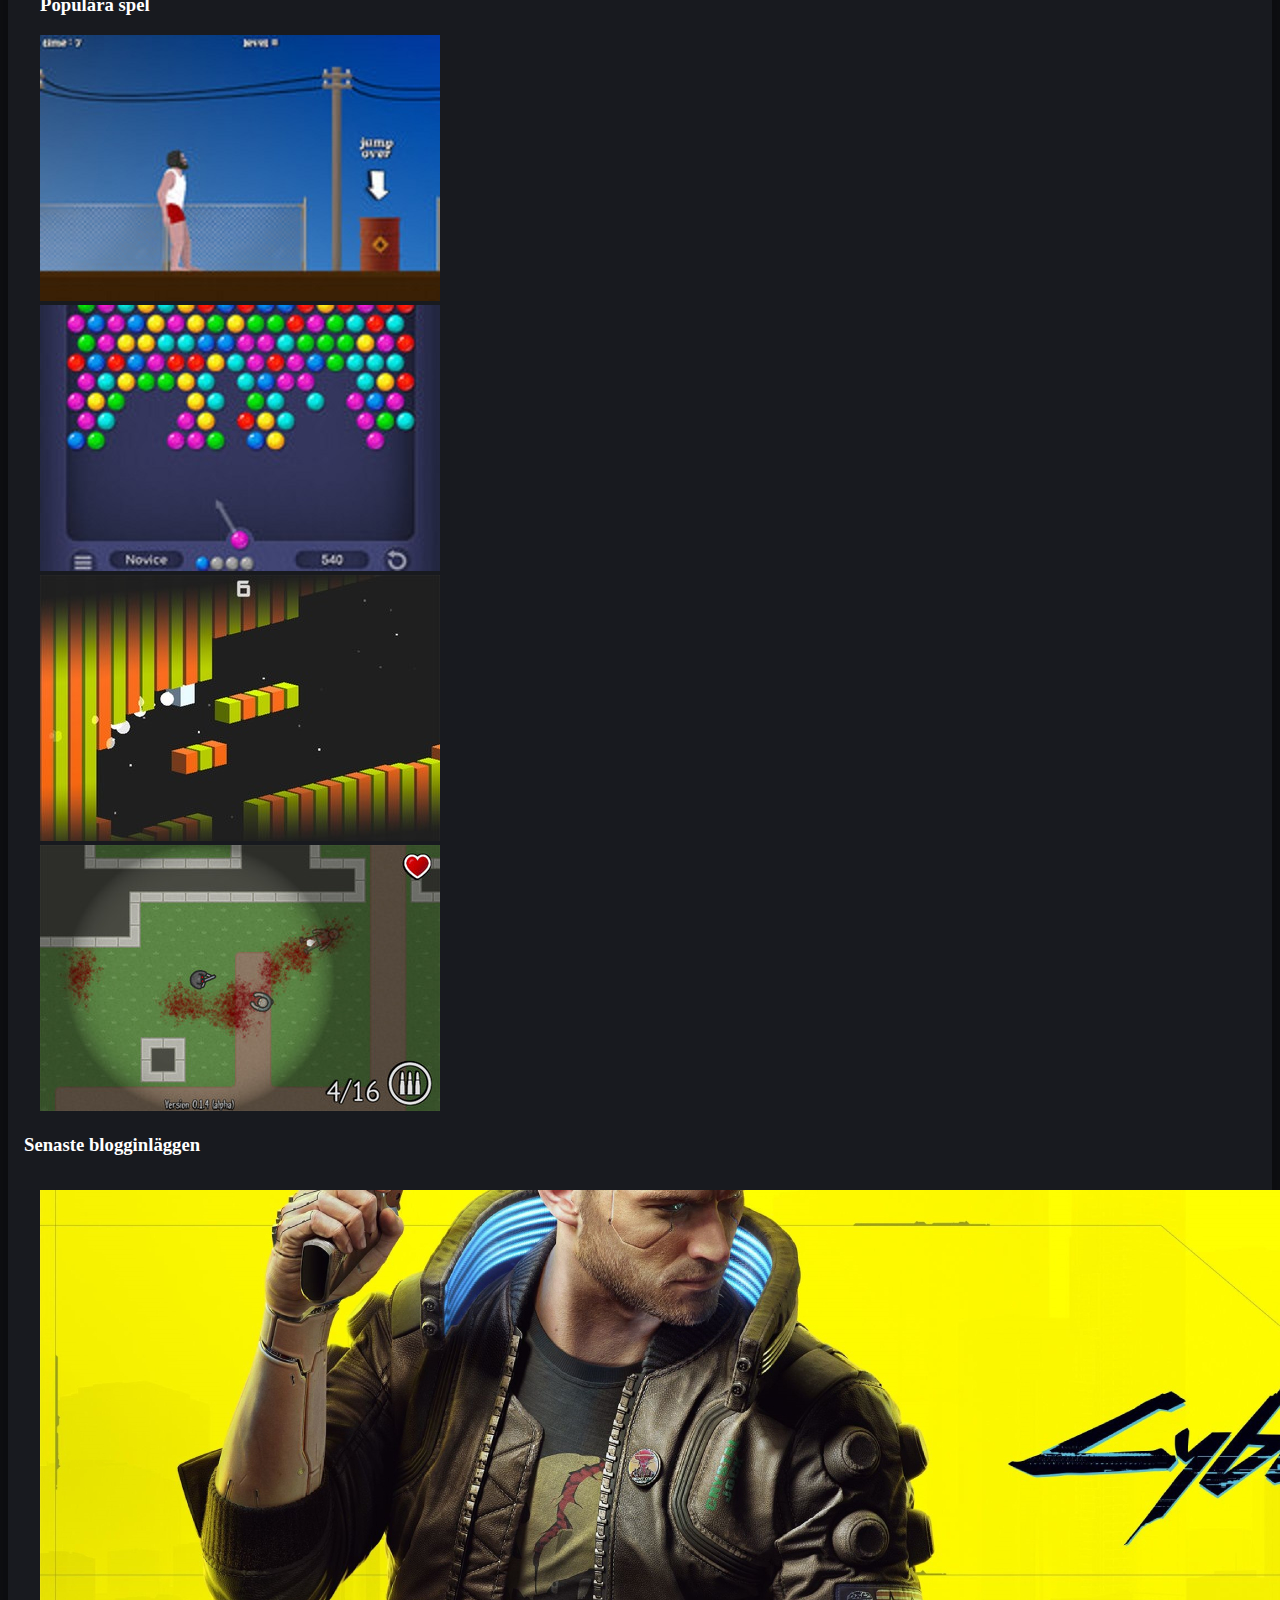
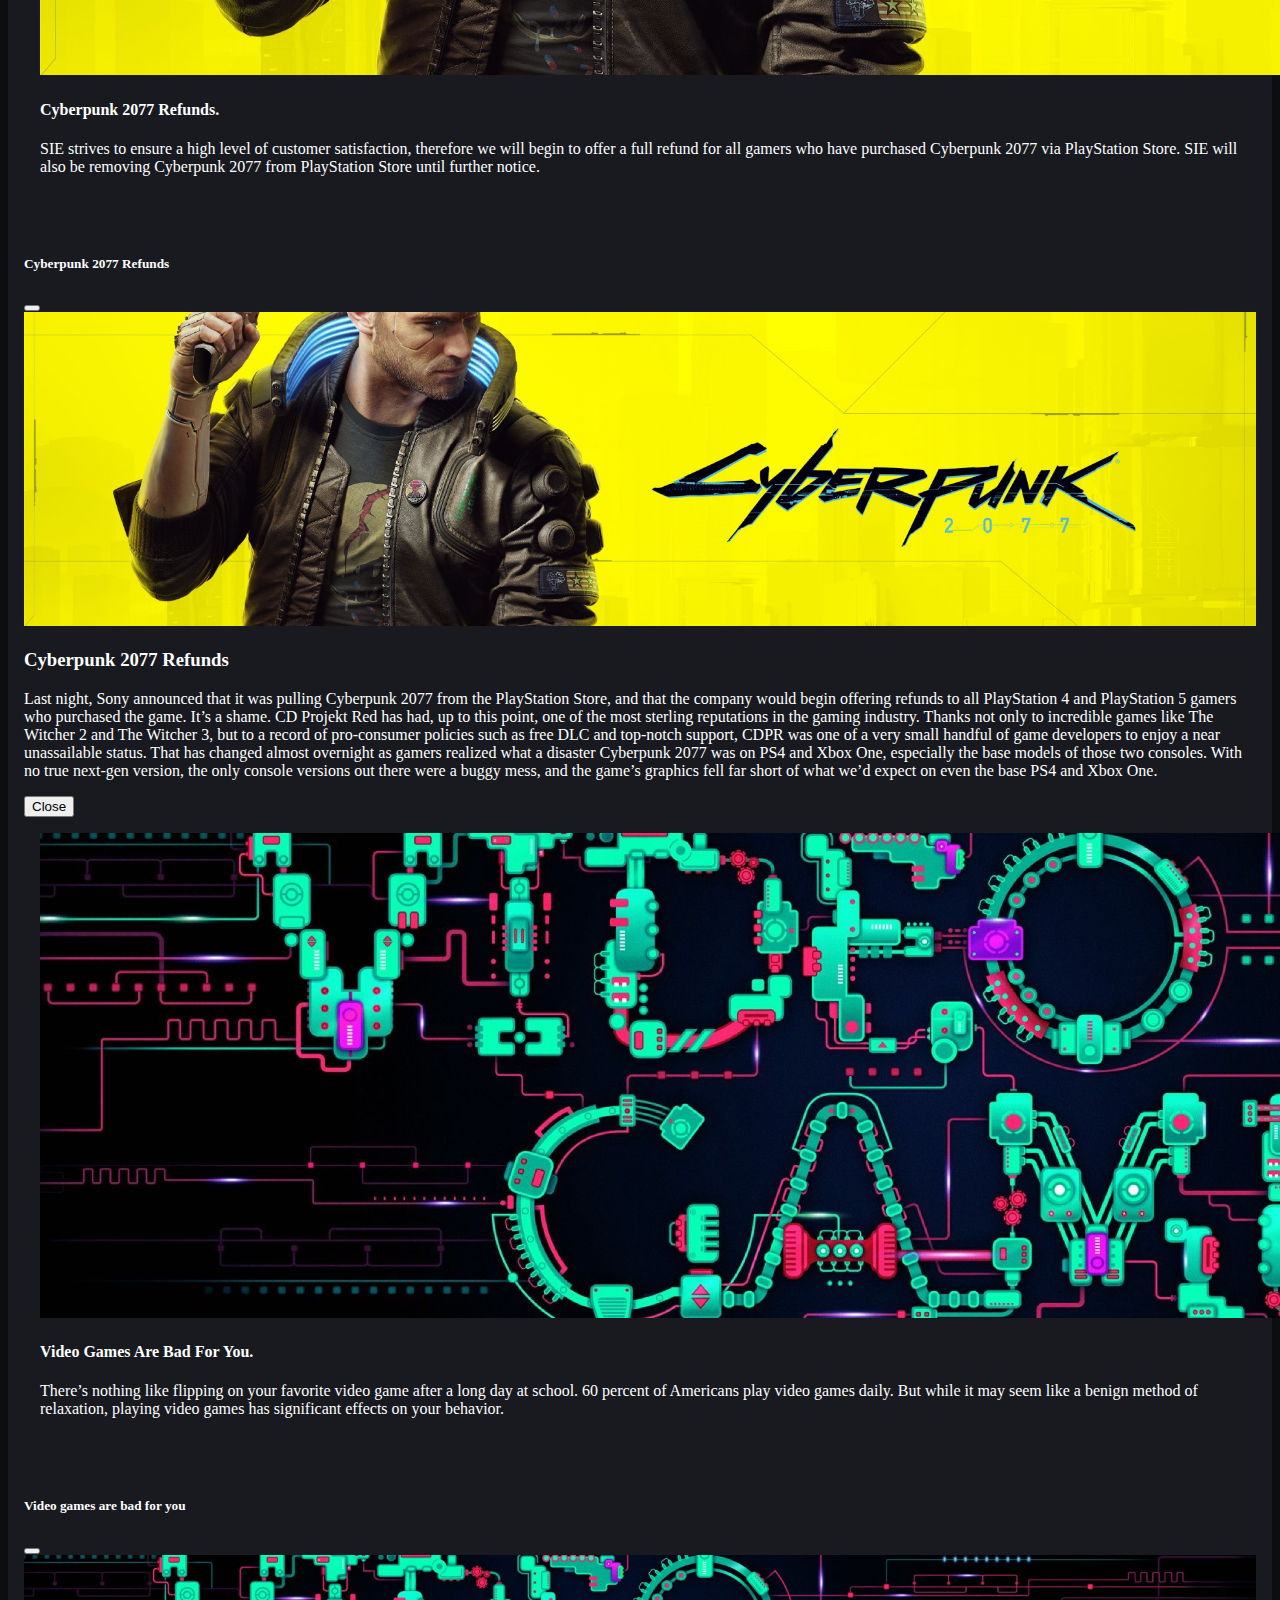
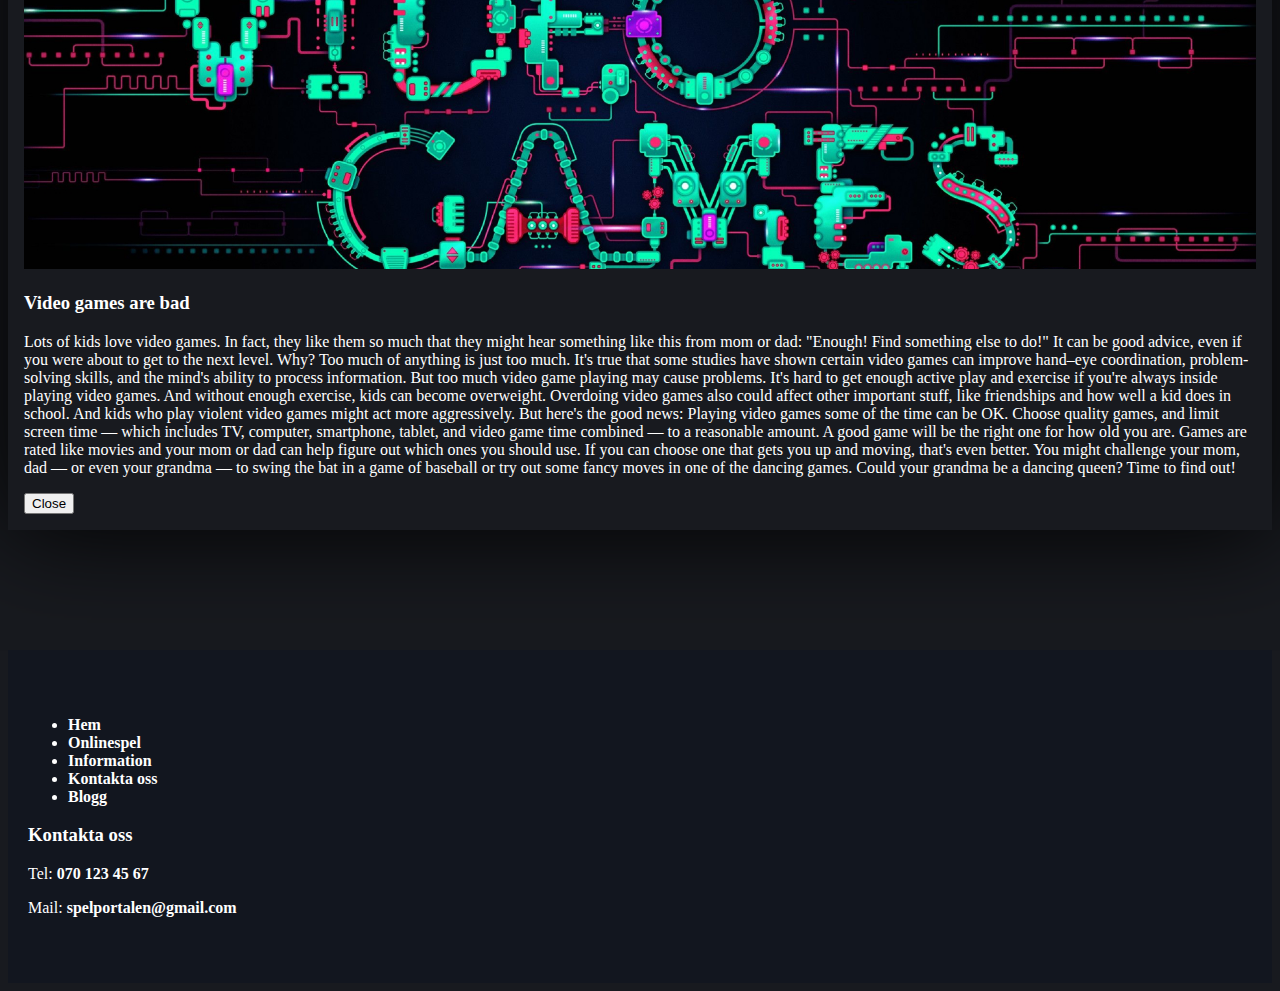
==== commit e816e2fe: "Small changes" ====
--- a/index.html
+++ b/index.html
@@ -252,7 +252,7 @@
                 <button type="button" class="btn-close" data-bs-dismiss="modal" aria-label="Close"></button>
               </div>
               <div class="modal-body"><img class="blog-img" src="./img/blog-img/vidgames.jpg" alt="" />
-                <h1>Video games are bad</h1>
+                <h3>Video games are bad</h3>
                 <p>
                   Lots of kids love video games. In fact, they like them
                   so much that they might hear something like this from
